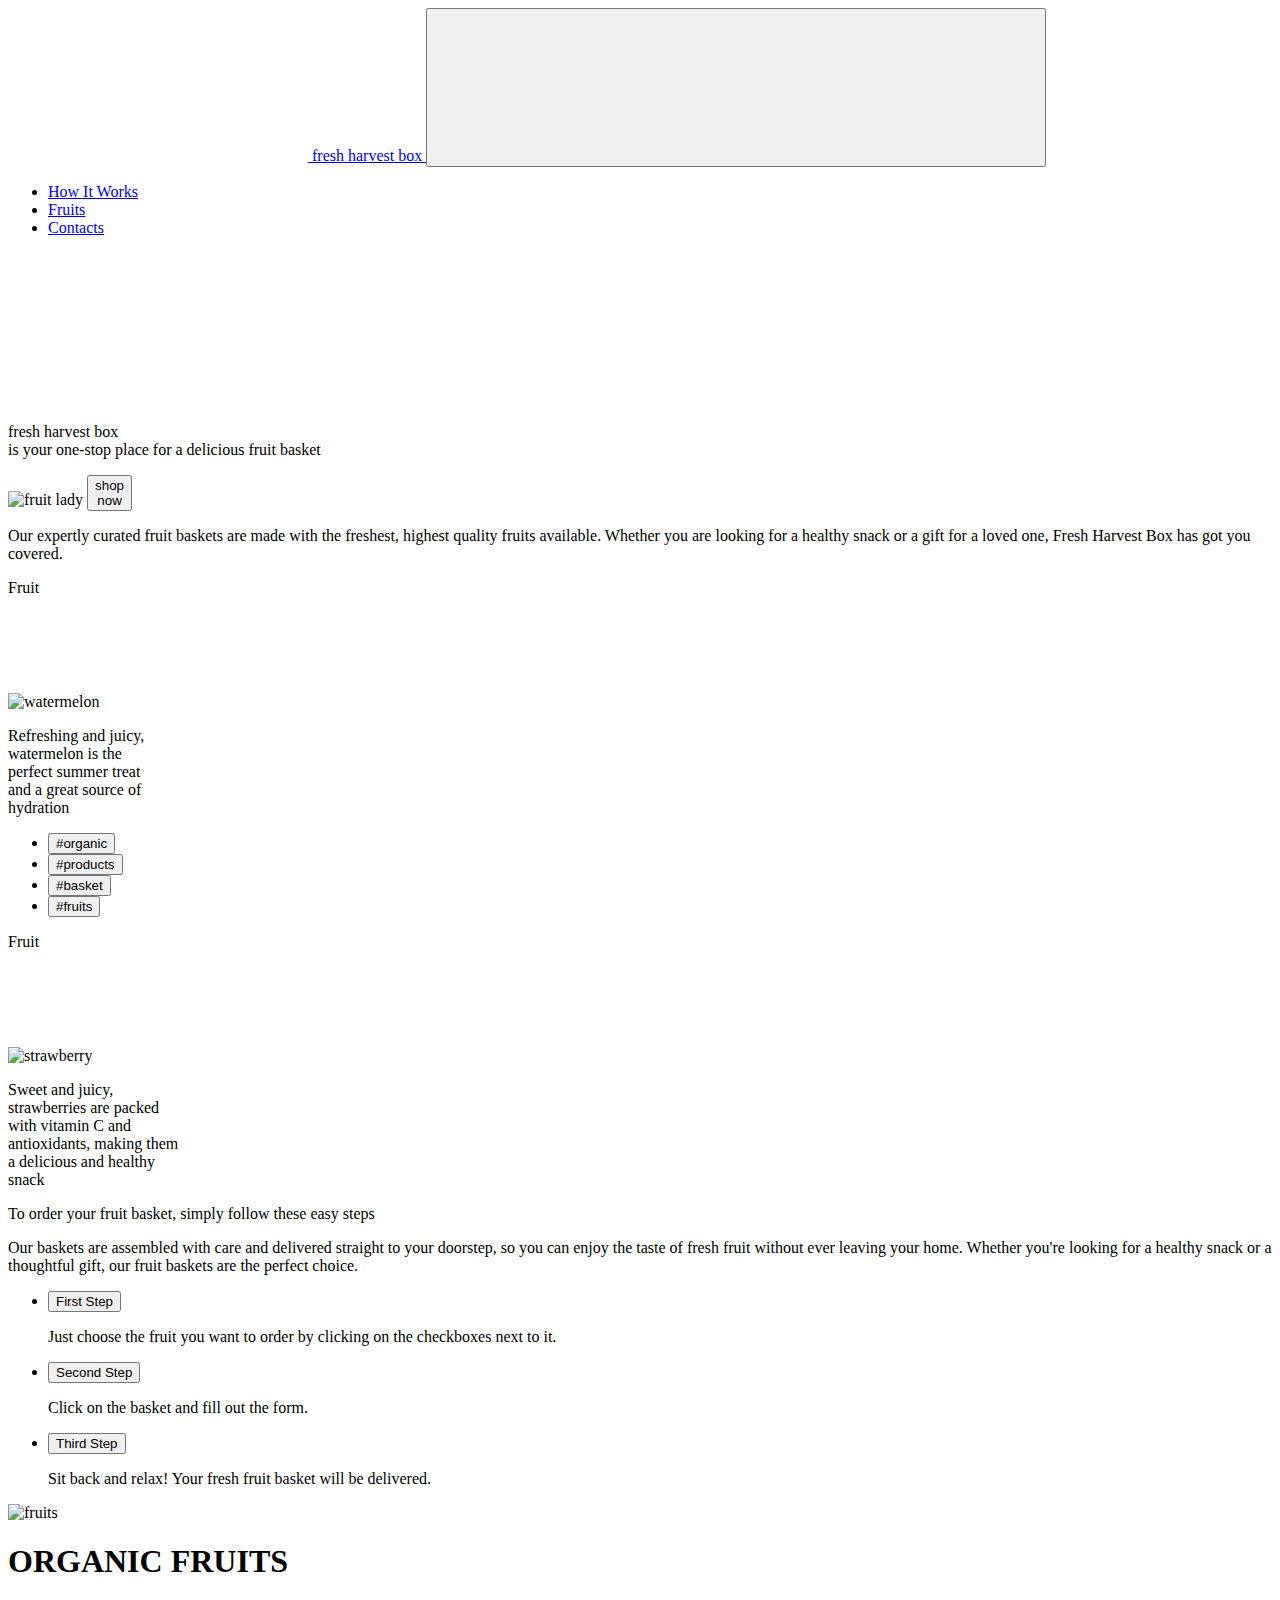
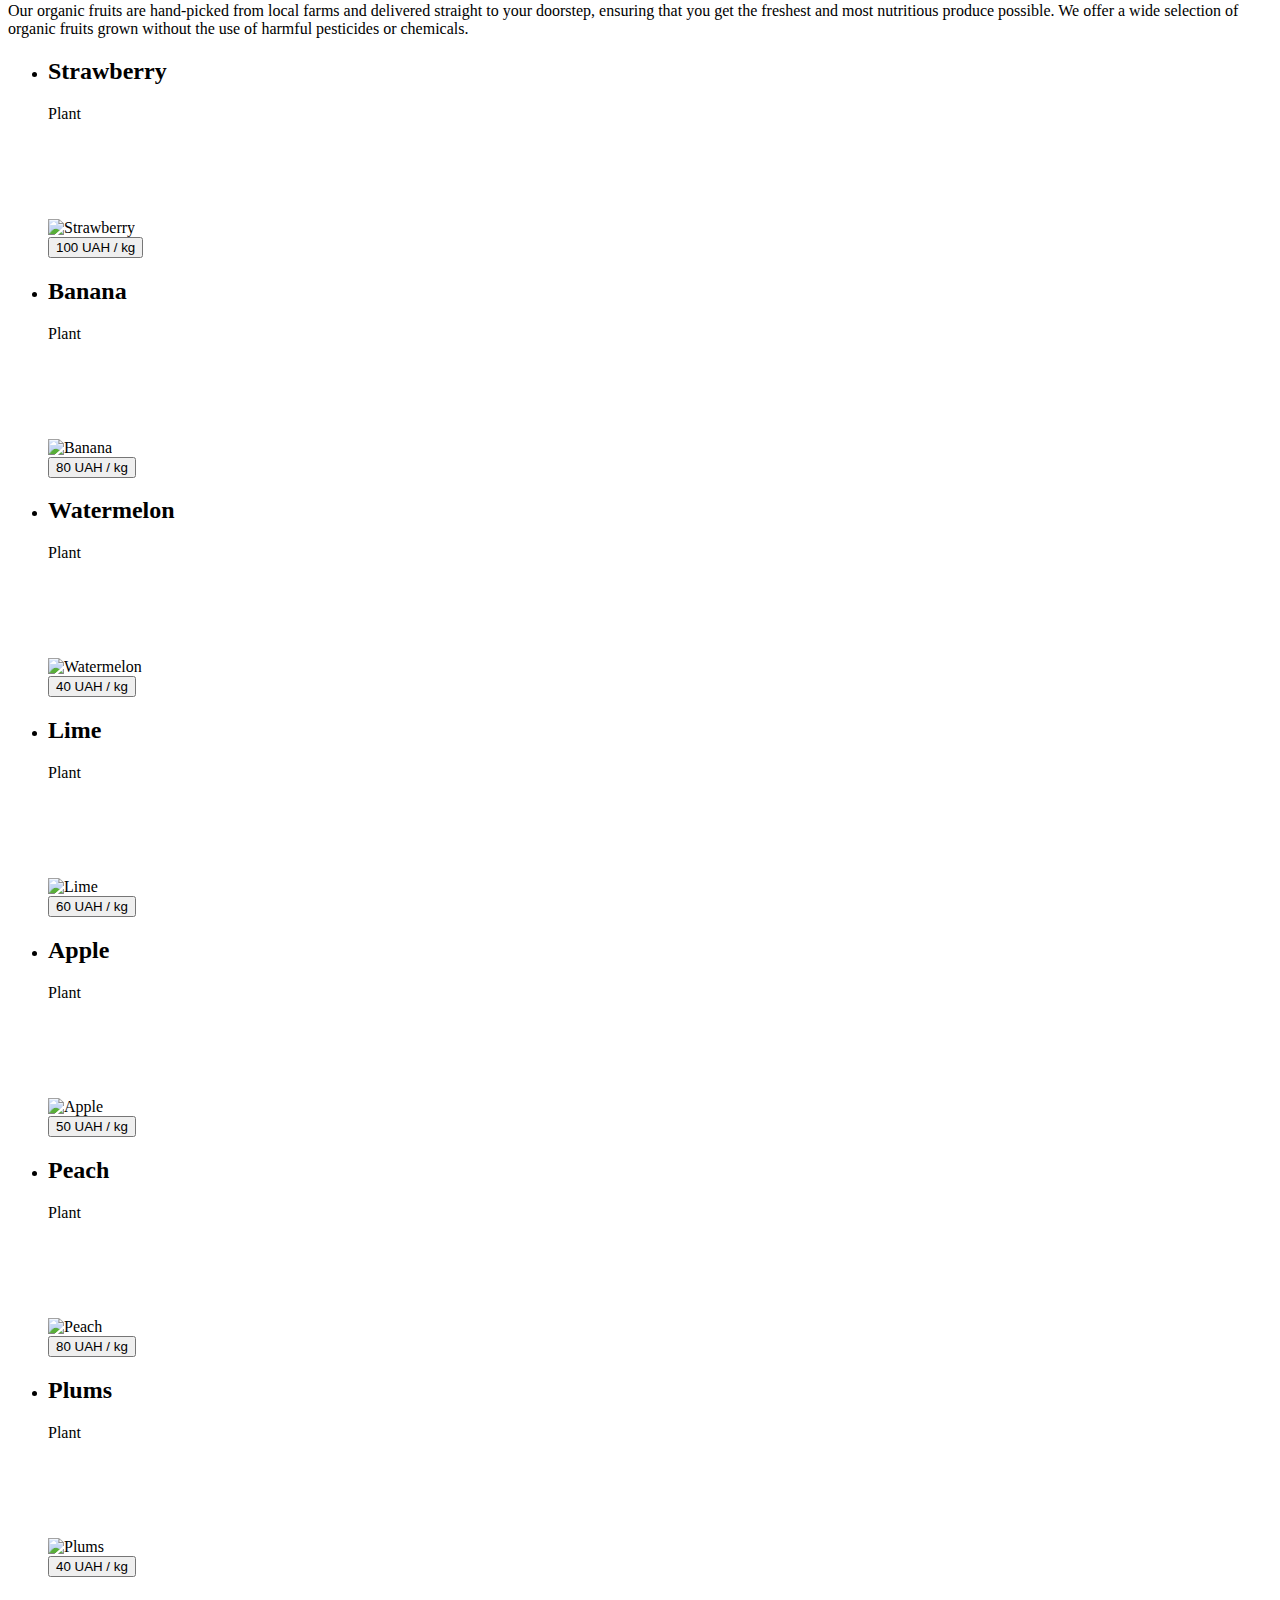
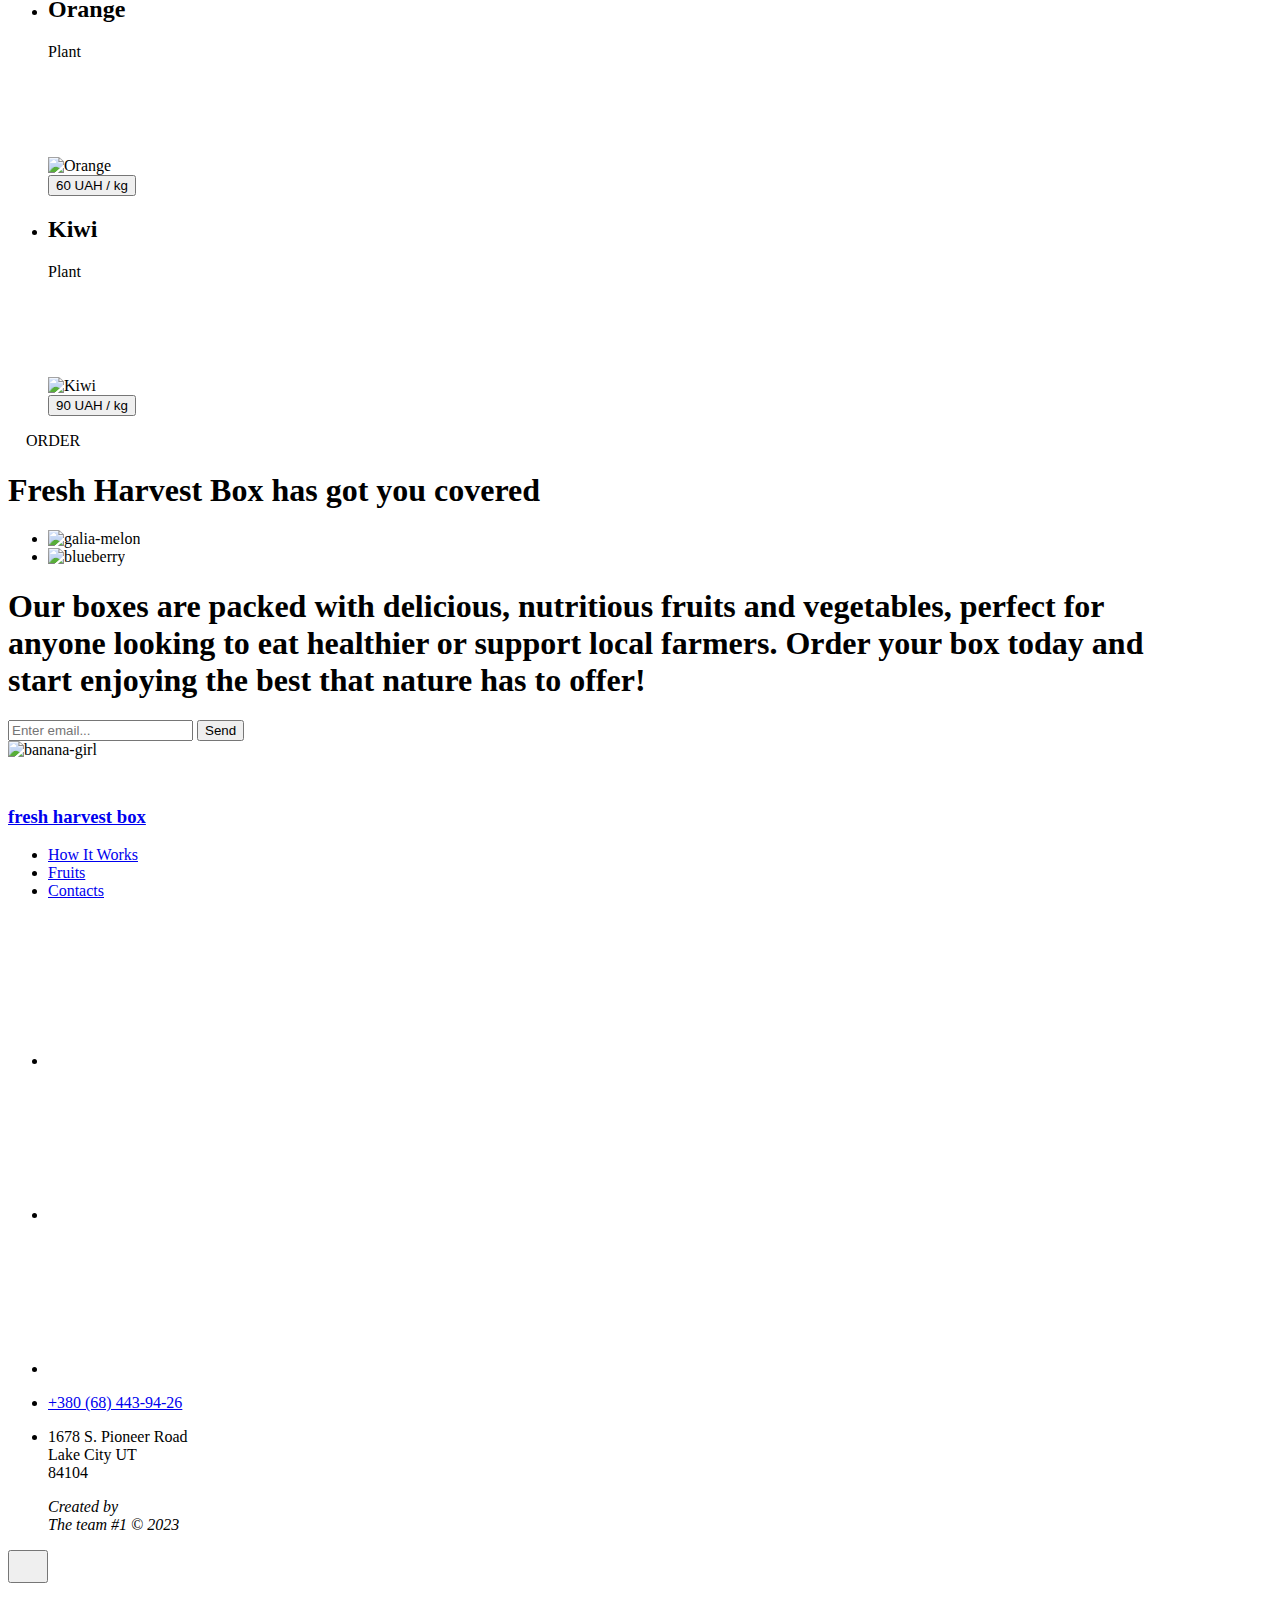
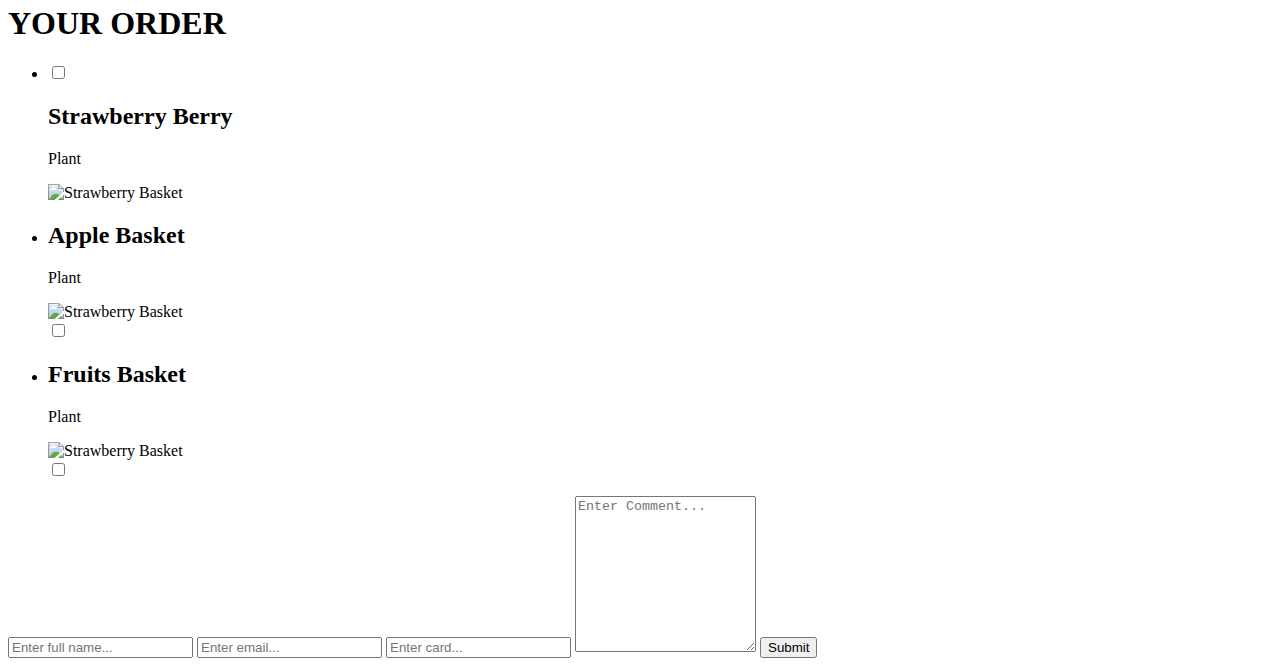
==== index.html @ cf0f79e1 "Deploying to gh-pages from @ crux16/goit-project-team@0f8ec9de1eba976f18173a014e734c2ceb6d3e39 🚀" ====
<!DOCTYPE html><html lang="en"><head><meta charset="utf-8"><meta name="viewport" content="width=device-width, initial-scale=1.0"><link rel="icon shortcut" href="/goit-project-team/icons.7253cf57.png" type="image/x-icon"><title>Harvest Festival</title><link rel="stylesheet" href="/goit-project-team/index.e2b8c45e.css"></head><body> <header class="header"> <div class="container header-container"> <div class="header-logo"> <a href="/goit-project-team/index.html" class="link logo-link"> <svg class="icon logo-icon"> <use href="/goit-project-team/icons.9d46a8ab.svg#icon-blocks"></use> </svg> fresh harvest box </a> <button type="button" class="open-menu toggle-menu"> <svg class="icon icon-close"> <use href="/goit-project-team/icons.9d46a8ab.svg#icon-close"></use> </svg> <svg class="icon icon-fries"> <use href="/goit-project-team/icons.9d46a8ab.svg#icon-fries"></use> </svg> </button> </div> <nav class="menu-box nav-box"> <ul class="list nav-menu"> <li><a href="#how-it-work" class="link pages">How It Works</a></li> <li><a href="#fruits" class="link pages">Fruits</a></li> <li><a href="#Contacts" class="link pages">Contacts</a></li> </ul> <a href="#" target="_blank" rel="noopener noreferrer" class="bag-icon link"> <svg class="icon icon-bag"> <use href="/goit-project-team/icons.9d46a8ab.svg#icon-bag"></use> </svg> </a> </nav> </div> </header> <main class="section-wrapper"> <section class="hero"> <div class="container hero-container"> <div class="hero-section"> <div class="hero-box"> <p class="hero-title"> fresh harvest box<br> is your one-stop place for a delicious fruit basket </p> <div class="hero-image"> <img src="/goit-project-team/hero-lady-mobile.e897889d.jpg" alt="fruit lady"> <button class="hero-shop-now">shop<br>now</button> </div> </div> <div class="hero-left"> <p class="description">Our expertly curated fruit baskets are made with the freshest, highest quality fruits available. Whether you are looking for a healthy snack or a gift for a loved one, Fresh Harvest Box has got you covered.</p> <div class="image-desc"> <p>Fruit</p> <img src="/goit-project-team/tropical-watermelon.946ab2ec.png" alt="watermelon" class="hero-fruit" width="200" height="172"> <svg class="shadow-fruit" width="251" height="94"> <use href="/goit-project-team/icons.9d46a8ab.svg#shadow"></use> </svg> <p class="text-cap"> Refreshing and juicy,<br> watermelon is the <br> perfect summer treat <br> and a great source of <br> hydration </p> </div> </div> <div class="hero-right"> <ul class="hero-list list"> <li><button class="hero-label">#organic</button></li> <li><button class="hero-label">#products</button></li> <li><button class="hero-label">#basket</button></li> <li><button class="hero-label">#fruits</button></li> </ul> <div class="image-desc"> <p>Fruit</p> <img src="/goit-project-team/strawberry-basket.bd5a5092.png" alt="strawberry" class="hero-fruit" width="200" height="172"> <svg class="shadow-fruit" width="251" height="94"> <use href="/goit-project-team/icons.9d46a8ab.svg#shadow"></use> </svg> <p class="text-cap"> Sweet and juicy,<br> strawberries are packed<br> with vitamin C and<br> antioxidants, making them<br> a delicious and healthy<br> snack </p> </div> </div> </div> </div> </section> <section class="section section-easy-steps" id="how-it-work"> <div class="container"> <p class="section-step-title"> To order your fruit basket, simply follow these easy steps </p> <p class="section-step-desc"> Our baskets are assembled with care and delivered straight to your doorstep, so you can enjoy the taste of fresh fruit without ever leaving your home. Whether you're looking for a healthy snack or a thoughtful gift, our fruit baskets are the perfect choice. </p> <div class="section-step-card"> <ul class="list section-step-list"> <li class="section-easy-step-card"> <span><button type="button" class="button-card">First Step</button></span> <p class="card-desc"> Just choose the fruit you want to order by clicking on the checkboxes next to it. </p> </li> <li class="section-easy-step-card"> <span><button type="button" class="button-card">Second Step</button></span> <p class="card-desc">Click on the basket and fill out the form.</p> </li> <li class="section-easy-step-card"> <span><button type="button" class="button-card">Third Step</button></span> <p class="card-desc"> Sit back and relax! Your fresh fruit basket will be delivered. </p> </li> </ul> </div> </div> </section> <section class="section-fruits-gif"> <div class="container"> <div class="fruits-gif"> <img src="/goit-project-team/how-order.bbea6df4.gif" alt="fruits" class="content-gif"> </div> </div> </section> <section class="section-what-we-have" id="fruits"> <div class="container"> <div class="fruit-info"> <h1 class="section-title">ORGANIC FRUITS</h1> <p class="fruit-description"> Our organic fruits are hand-picked from local farms and delivered straight to your doorstep, ensuring that you get the freshest and most nutritious produce possible. We offer a wide selection of organic fruits grown without the use of harmful pesticides or chemicals. </p> </div> <ul class="fruits-project list"> <li class="fruits-card"> <div class="fruit"> <h2 class="fruit-name">Strawberry</h2> <p class="fruit-type">Plant</p> </div> <div class="picture-box"> <img src="/goit-project-team/product-1.b1eecab9.png" alt="Strawberry" width="295" height="251" class="fruits-image"> <svg class="shadow-fruit" width="251" height="94"> <use href="/goit-project-team/icons.9d46a8ab.svg#shadow"></use> </svg> </div> <button class="fruits-button">100 UAH / kg</button> </li> <li class="fruits-card"> <div class="fruit"> <h2 class="fruit-name">Banana</h2> <p class="fruit-type">Plant</p> </div> <div class="picture-box"> <img src="/goit-project-team/product-2.58a73630.png" alt="Banana" width="295" height="251" class="fruits-image"> <svg class="shadow-fruit" width="251" height="94"> <use href="/goit-project-team/icons.9d46a8ab.svg#shadow"></use> </svg> </div> <button class="fruits-button">80 UAH / kg</button> </li> <li class="fruits-card"> <div class="fruit"> <h2 class="fruit-name">Watermelon</h2> <p class="fruit-type">Plant</p> </div> <div class="picture-box"> <img src="/goit-project-team/product-3.7a70a6a5.png" alt="Watermelon" width="295" height="251" class="fruits-image"> <svg class="shadow-fruit" width="251" height="94"> <use href="/goit-project-team/icons.9d46a8ab.svg#shadow"></use> </svg> </div> <button class="fruits-button">40 UAH / kg</button> </li> <li class="fruits-card"> <div class="fruit"> <h2 class="fruit-name">Lime</h2> <p class="fruit-type">Plant</p> </div> <div class="picture-box"> <img src="/goit-project-team/product-4.3000c3a5.png" alt="Lime" width="295" height="251" class="fruits-image"> <svg class="shadow-fruit" width="251" height="94"> <use href="/goit-project-team/icons.9d46a8ab.svg#shadow"></use> </svg> </div> <button class="fruits-button">60 UAH / kg</button> </li> <li class="fruits-card"> <div class="fruit"> <h2 class="fruit-name">Apple</h2> <p class="fruit-type">Plant</p> </div> <div class="picture-box"> <img src="/goit-project-team/product-5.bd023fbf.png" alt="Apple" width="295" height="251" class="fruits-image"> <svg class="shadow-fruit" width="251" height="94"> <use href="/goit-project-team/icons.9d46a8ab.svg#shadow"></use> </svg> </div> <button class="fruits-button">50 UAH / kg</button> </li> <li class="fruits-card"> <div class="fruit"> <h2 class="fruit-name">Peach</h2> <p class="fruit-type">Plant</p> </div> <div class="picture-box"> <img src="/goit-project-team/product-6.fe99159e.png" alt="Peach" width="295" height="251" class="fruits-image"> <svg class="shadow-fruit" width="251" height="94"> <use href="/goit-project-team/icons.9d46a8ab.svg#shadow"></use> </svg> </div> <button class="fruits-button">80 UAH / kg</button> </li> <li class="fruits-card"> <div class="fruit"> <h2 class="fruit-name">Plums</h2> <p class="fruit-type">Plant</p> </div> <div class="picture-box"> <img src="/goit-project-team/product-7.34decfca.png" alt="Plums" width="295" height="251" class="fruits-image"> <svg class="shadow-fruit" width="251" height="94"> <use href="/goit-project-team/icons.9d46a8ab.svg#shadow"></use> </svg> </div> <button class="fruits-button">40 UAH / kg</button> </li> <li class="fruits-card"> <div class="fruit"> <h2 class="fruit-name">Orange</h2> <p class="fruit-type">Plant</p> </div> <div class="picture-box"> <img src="/goit-project-team/product-8.10427cc6.png" alt="Orange" width="295" height="251" class="fruits-image"> <svg class="shadow-fruit" width="251" height="94"> <use href="/goit-project-team/icons.9d46a8ab.svg#shadow"></use> </svg> </div> <button class="fruits-button">60 UAH / kg</button> </li> <li class="fruits-card"> <div class="fruit"> <h2 class="fruit-name">Kiwi</h2> <p class="fruit-type">Plant</p> </div> <div class="picture-box"> <img src="/goit-project-team/product-9.d810b599.png" alt="Kiwi" width="295" height="251" class="fruits-image"> <svg class="shadow-fruit" width="251" height="94"> <use href="/goit-project-team/icons.9d46a8ab.svg#shadow"></use> </svg> </div> <button class="fruits-button">90 UAH / kg</button> </li> </ul> <div class="fruits__order__button"> <div class="fruits__circle__button" data-modal-open=""> <svg class="fruits__arrow__icon" width="14" height="14"> <use href="/goit-project-team/icons.9d46a8ab.svg#icon-arrow"></use> </svg> <span class="order__text">ORDER</span> </div> </div> </div> </section> <section class="container section-subscribe" id="Contacts"> <div class="container-subscribe"> <h1 class="title-subscribe">Fresh Harvest Box has got you covered</h1> <ul class="list section-subscribe-list"> <li class="section-subscribe-item"> <img src="/goit-project-team/fruit1-desktop.3121ca3c.jpg" srcset="/goit-project-team/fruit1-mobile.b0094c7c.png   375w, /goit-project-team/fruit1-tablet.f1bbc742.png   768w, /goit-project-team/fruit1-desktop.3121ca3c.jpg 1280w" alt="galia-melon" width="335px" height="476px" class="melon-image"> </li> <li class="section-subscribe-item"> <img src="/goit-project-team/fruit-2.aaf15c52.jpg" alt="blueberry" width="335px" height="476px" class="blueberry-image"> </li> </ul> </div> <div class="subscribe-container"> <h1 class="subscribe-description"> Our boxes are packed with delicious, nutritious fruits and vegetables, perfect for <br> anyone looking to eat healthier or support local farmers. Order your box today and<br> start enjoying the best that nature has to offer! </h1> <form class="subscribe-form"> <label> <input class="input-email" type="email" name="email" placeholder="Enter email..." required> </label> <button class="btn send" type="submit">Send</button> </form> </div> </section> </main> <footer class="page-footer"> <div class="container footer"> <div class="footer-image"> <div class="image-footer"> <img src="/goit-project-team/banana-girl.00d0d123.png" alt="banana-girl" class="image-overlay" width="250"> </div> <a href="#" class="link logo-link"> <svg class="logo-icon" width="24" height="24"> <use href="/goit-project-team/icons.9d46a8ab.svg#icon-blocks"></use> </svg> <h3>fresh harvest box</h3> </a> </div> <div class="footer-menu"> <ul class="footer-menu-page list"> <li class="footer-menu-item"> <a class="link page" href="#how-it-work" rel="nopener noreferrer">How It Works</a> </li> <li class="footer-menu-item"> <a class="link page" href="#fruits" rel="nopener noreferrer">Fruits</a> </li> <li class="footer-menu-item"> <a class="link page" href="#contacts" rel="nopener noreferrer">Contacts</a> </li> </ul> </div> <div class="footer-social"> <ul class="footer-social-list list"> <li class="icon-item"> <a class="footer-social-link link" href="http://facebook.com" target="_blank" rel="nopener noreferrer"> <svg class="icon social-icon"> <use href="/goit-project-team/icons.9d46a8ab.svg#icon-facebook"></use> </svg> </a> </li> <li class="icon-item"> <a class="footer-social-link link" href="http://facebook.com" target="_blank" rel="nopener noreferrer"> <svg class="icon social-icon"> <use href="/goit-project-team/icons.9d46a8ab.svg#icon-instagram"></use> </svg> </a> </li> <li class="icon-item"> <a class="footer-social-link link" href="http://facebook.com" target="_blank" rel="nopener noreferrer"> <svg class="icon social-icon"> <use href="/goit-project-team/icons.9d46a8ab.svg#icon-youtube"></use> </svg> </a> </li> </ul> <ul class="footer-contacts list"> <li class="footer-phone"> <a class="footer-contact link" href="tel:+380684439426">+380 (68) 443-94-26</a> </li> <li class="footer-address"> <p> 1678 S. Pioneer Road <br> Lake City UT<br> 84104 </p> <address> Created by <br> The team #1 &copy; 2023 </address> </li> </ul> </div> </div> </footer>  <div class="backdrop is-hidden" data-modal=""> <div class="modal"> <button type="button" class="modal-close" data-modal-close=""> <svg class="modal-close-icon" width="24" height="24"> <use href="/goit-project-team/icons.9d46a8ab.svg#modal-close-btn-icon"></use> </svg> </button> <h1 class="modal-form-title">YOUR ORDER</h1> <div class="selected__fruits_order"> <ul class="order__cart"> <li class="list order__fruits"> <div class="fruits__checkmark"> <input type="checkbox" class="checkbox-form"> </div> <div class="fruit-holder"> <h2 class="fruit-name-order">Strawberry Berry</h2> <p class="fruit-type-order">Plant</p> </div> <div class="picture-order-box"> <img src="/goit-project-team/product-cart-1.b9cbbeaf.png" alt="Strawberry Basket" width="107" height="95" class="fruits-basket"> </div> </li> <li class="list order__fruits"> <div class="fruit-holder"> <h2 class="fruit-name-order">Apple Basket</h2> <p class="fruit-type-order">Plant</p> </div> <div class="picture-order-box"> <img src="/goit-project-team/product-cart-2.a663d141.png" alt="Strawberry Basket" width="107" height="95" class="fruits-basket"> </div> <div class="fruits__checkmark"> <input type="checkbox" class="checkbox-form"> </div> </li> <li class="list order__fruits"> <div class="fruit-holder"> <h2 class="fruit-name-order">Fruits Basket</h2> <p class="fruit-type-order">Plant</p> </div> <div class="picture-order-box"> <img src="/goit-project-team/product-cart-3.d7a9335b.png" alt="Strawberry Basket" width="107" height="95" class="fruits-basket"> </div> <div class="fruits__checkmark"> <input type="checkbox" class="checkbox-form"> </div> </li> </ul> </div>  <form class="form"> <label class="form-field">  <input type="text" class="form-input" placeholder="Enter full name..." required> </label> <label class="form-field">  <input type="email" class="form-input" placeholder="Enter email..." required> </label> <label class="form-field"> <input class="form-input" placeholder="Enter card..." required> </label> <label class="form-field">  <textarea class="text-area" name="comments" rows="10" placeholder="Enter Comment..."></textarea> </label> <button type="submit" class="form-modal-button">Submit</button> </form> </div> </div> <script src="/goit-project-team/index.3cf6e90a.js"></script> </body></html>
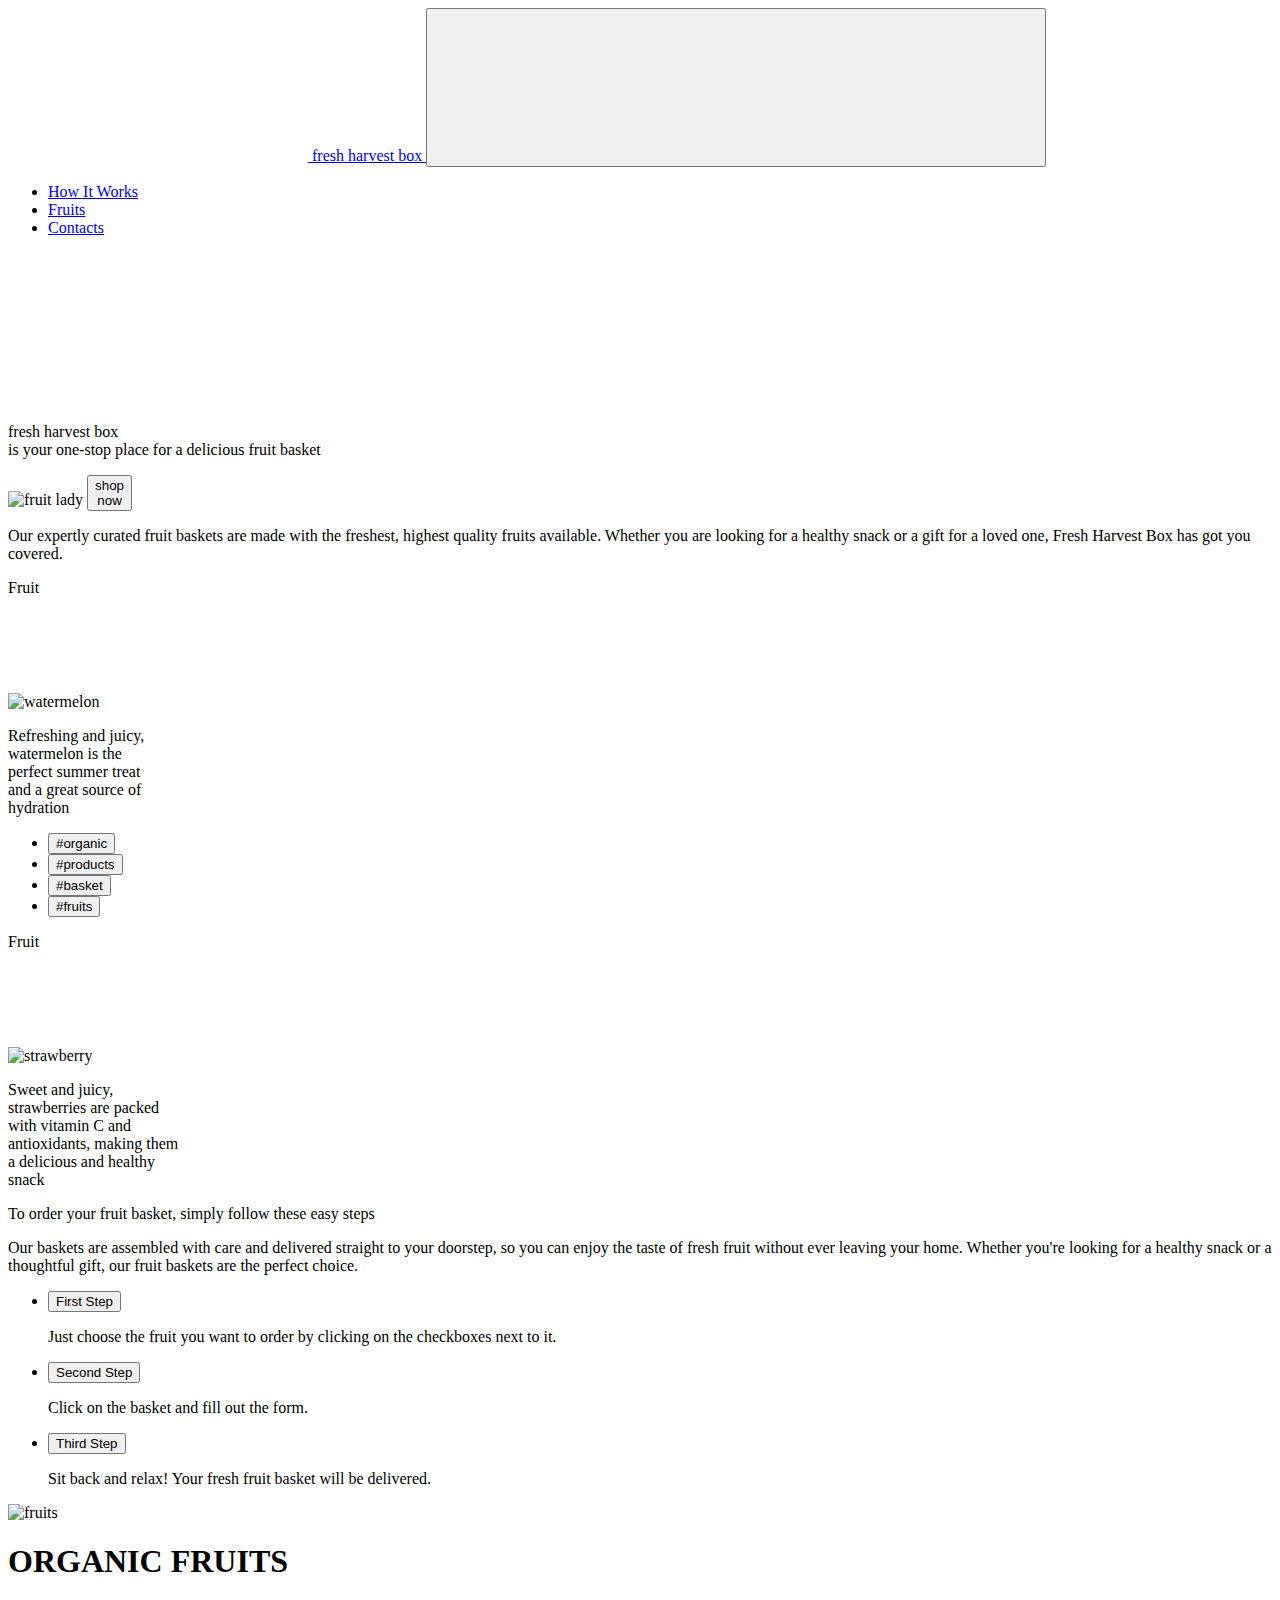
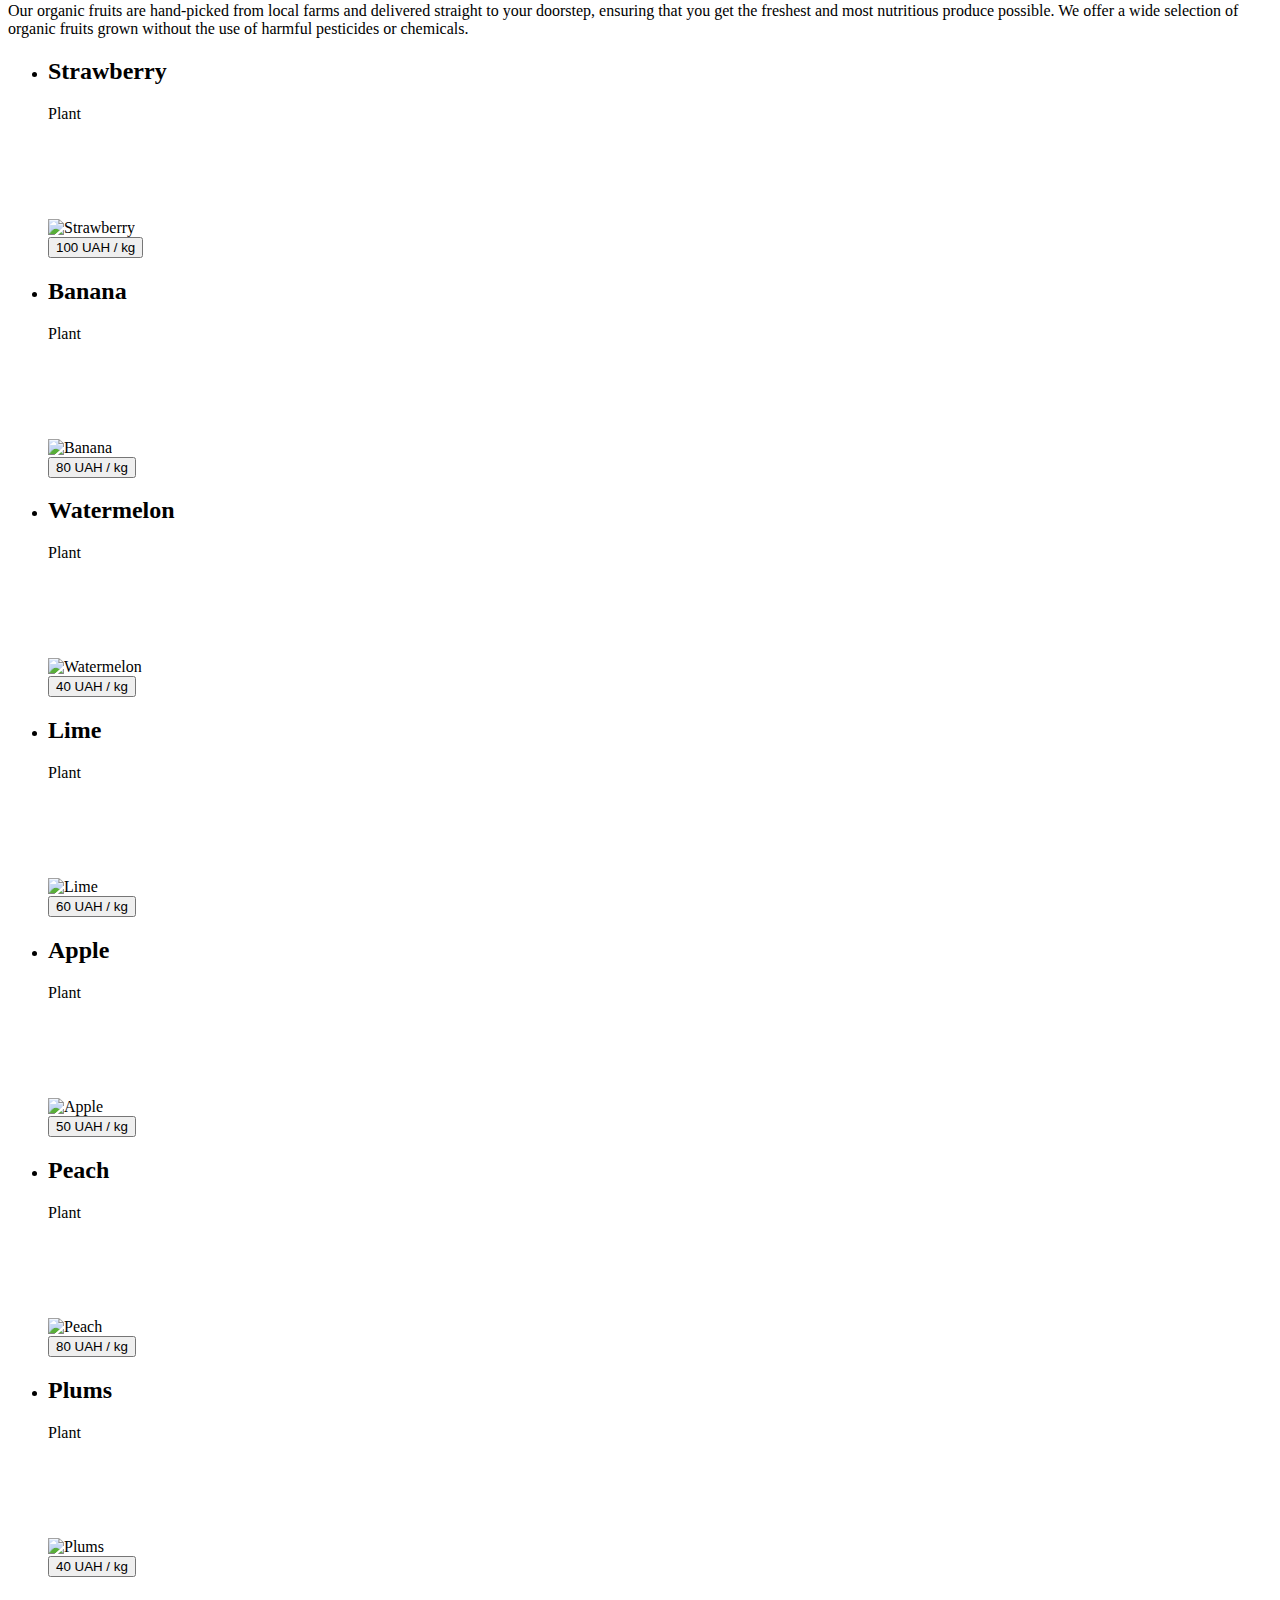
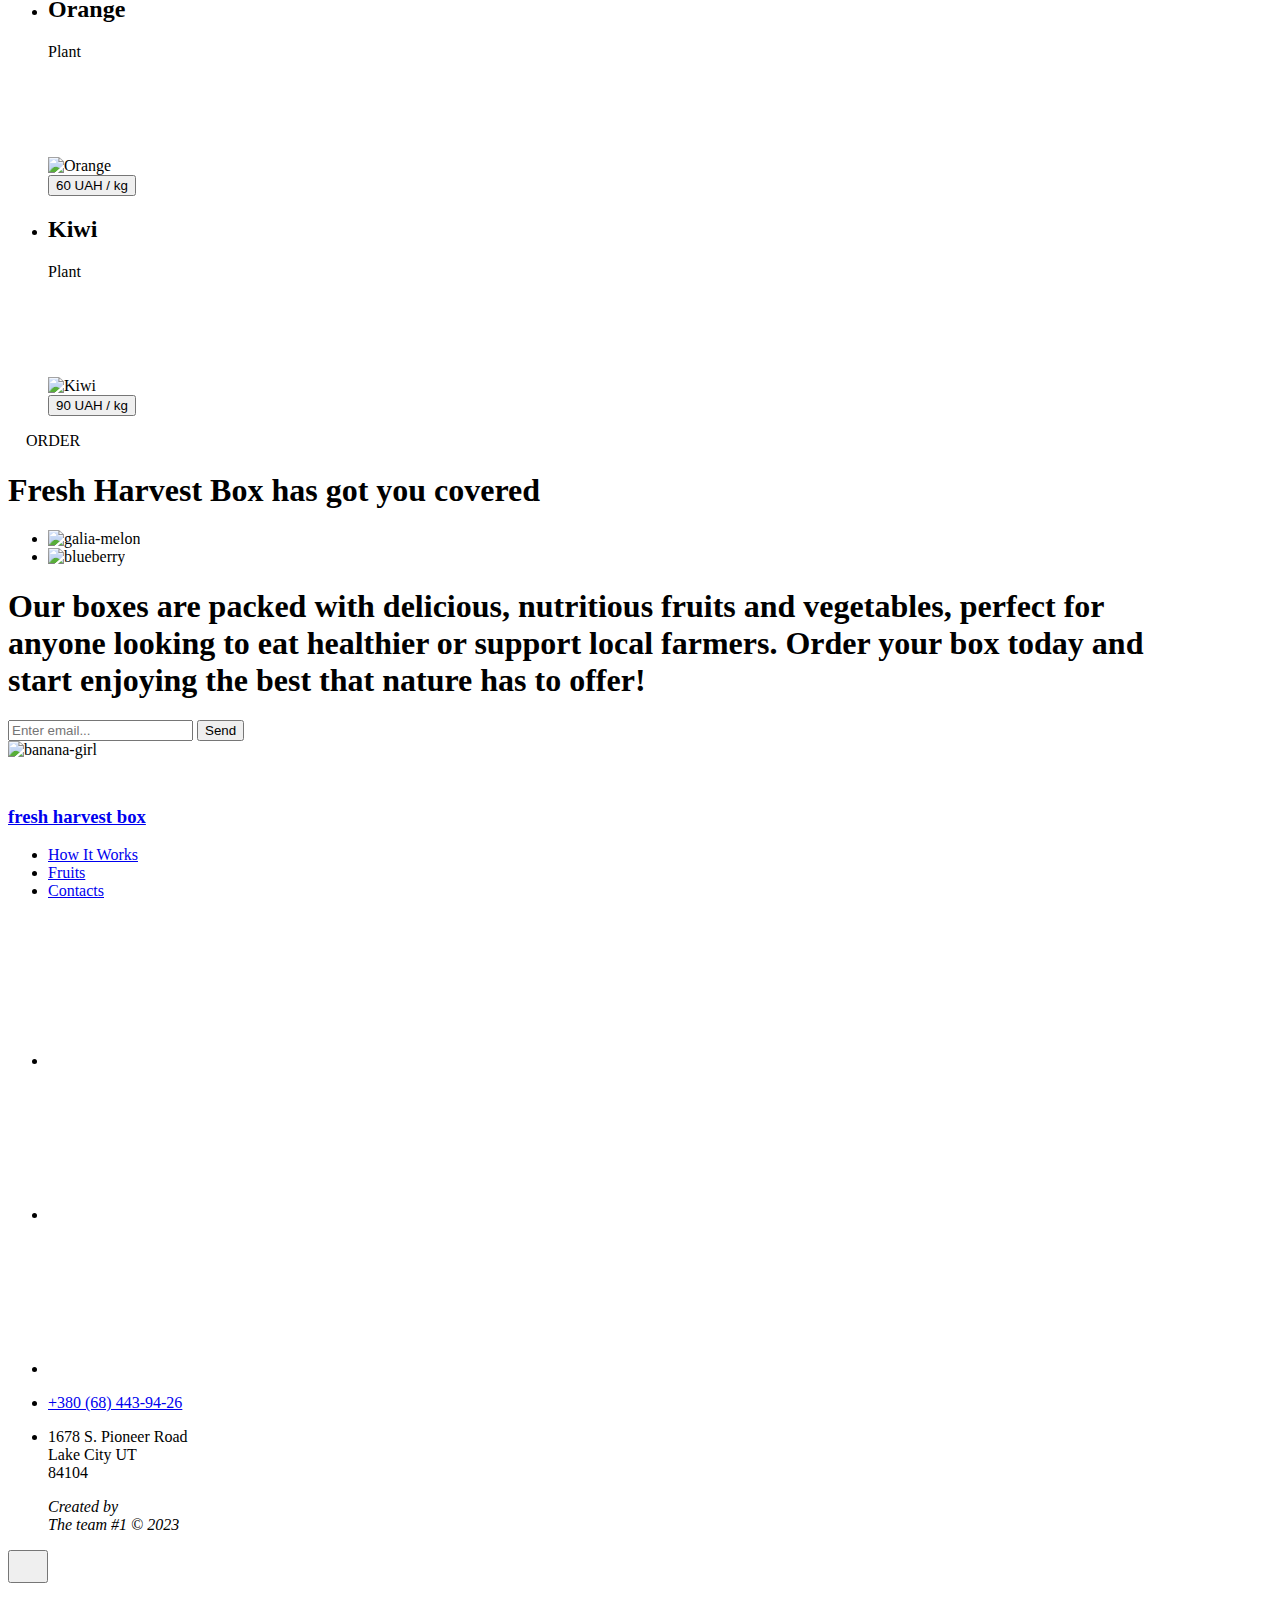
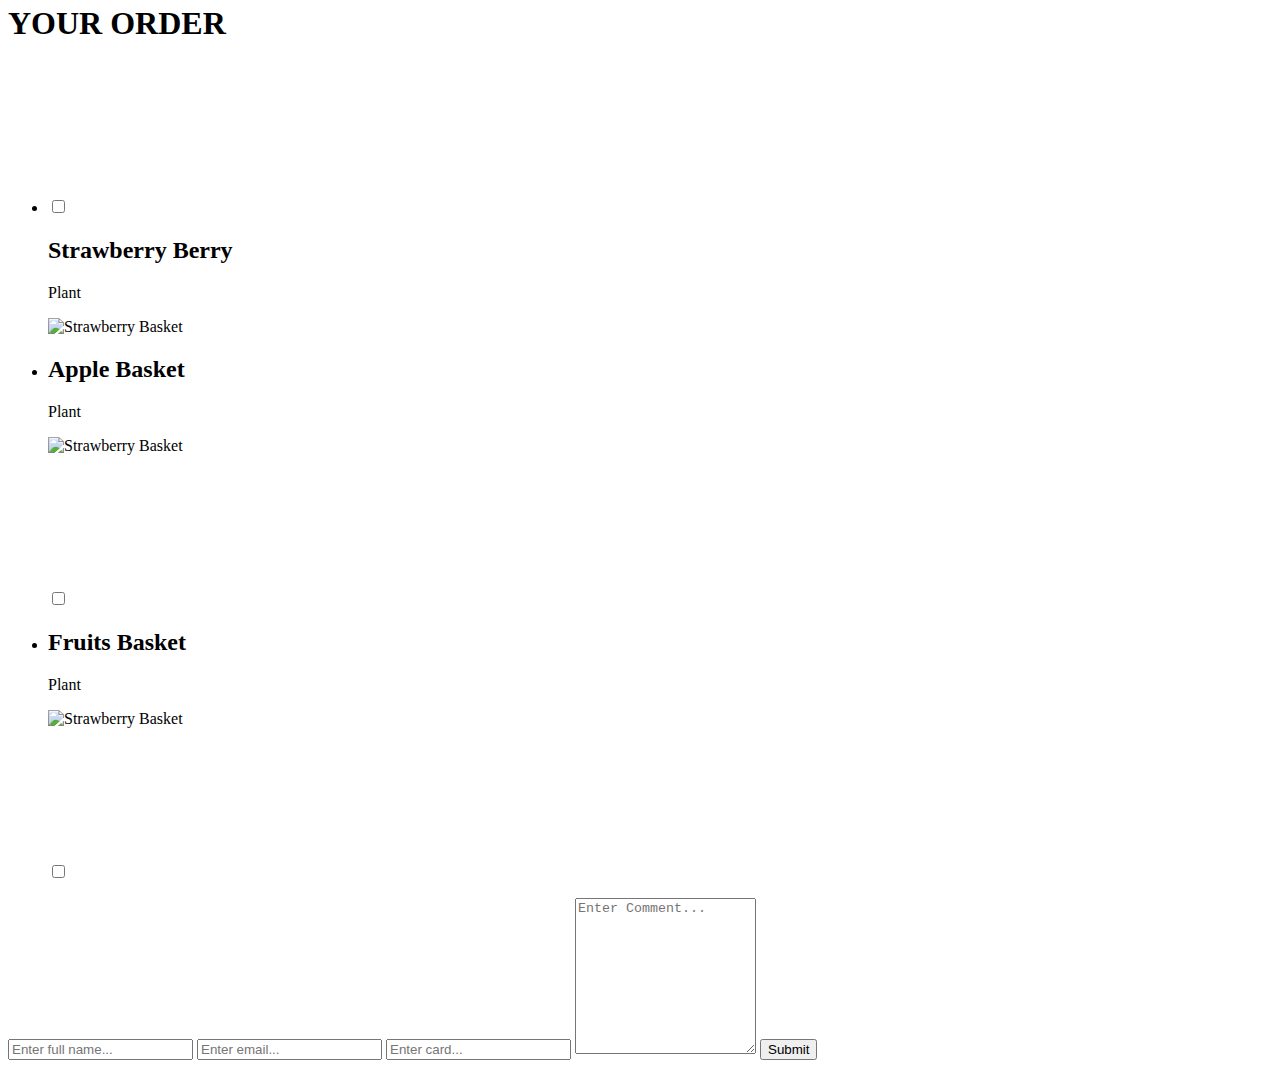
==== commit a45a82da: "Deploying to gh-pages from @ crux16/goit-project-team@198489d004579eec2e73503a741c450e0af0a15f 🚀" ====
--- a/index.html
+++ b/index.html
@@ -1 +1 @@
-<!DOCTYPE html><html lang="en"><head><meta charset="utf-8"><meta name="viewport" content="width=device-width, initial-scale=1.0"><link rel="icon shortcut" href="/goit-project-team/icons.7253cf57.png" type="image/x-icon"><title>Harvest Festival</title><link rel="stylesheet" href="/goit-project-team/index.e2b8c45e.css"></head><body> <header class="header"> <div class="container header-container"> <div class="header-logo"> <a href="/goit-project-team/index.html" class="link logo-link"> <svg class="icon logo-icon"> <use href="/goit-project-team/icons.9d46a8ab.svg#icon-blocks"></use> </svg> fresh harvest box </a> <button type="button" class="open-menu toggle-menu"> <svg class="icon icon-close"> <use href="/goit-project-team/icons.9d46a8ab.svg#icon-close"></use> </svg> <svg class="icon icon-fries"> <use href="/goit-project-team/icons.9d46a8ab.svg#icon-fries"></use> </svg> </button> </div> <nav class="menu-box nav-box"> <ul class="list nav-menu"> <li><a href="#how-it-work" class="link pages">How It Works</a></li> <li><a href="#fruits" class="link pages">Fruits</a></li> <li><a href="#Contacts" class="link pages">Contacts</a></li> </ul> <a href="#" target="_blank" rel="noopener noreferrer" class="bag-icon link"> <svg class="icon icon-bag"> <use href="/goit-project-team/icons.9d46a8ab.svg#icon-bag"></use> </svg> </a> </nav> </div> </header> <main class="section-wrapper"> <section class="hero"> <div class="container hero-container"> <div class="hero-section"> <div class="hero-box"> <p class="hero-title"> fresh harvest box<br> is your one-stop place for a delicious fruit basket </p> <div class="hero-image"> <img src="/goit-project-team/hero-lady-mobile.e897889d.jpg" alt="fruit lady"> <button class="hero-shop-now">shop<br>now</button> </div> </div> <div class="hero-left"> <p class="description">Our expertly curated fruit baskets are made with the freshest, highest quality fruits available. Whether you are looking for a healthy snack or a gift for a loved one, Fresh Harvest Box has got you covered.</p> <div class="image-desc"> <p>Fruit</p> <img src="/goit-project-team/tropical-watermelon.946ab2ec.png" alt="watermelon" class="hero-fruit" width="200" height="172"> <svg class="shadow-fruit" width="251" height="94"> <use href="/goit-project-team/icons.9d46a8ab.svg#shadow"></use> </svg> <p class="text-cap"> Refreshing and juicy,<br> watermelon is the <br> perfect summer treat <br> and a great source of <br> hydration </p> </div> </div> <div class="hero-right"> <ul class="hero-list list"> <li><button class="hero-label">#organic</button></li> <li><button class="hero-label">#products</button></li> <li><button class="hero-label">#basket</button></li> <li><button class="hero-label">#fruits</button></li> </ul> <div class="image-desc"> <p>Fruit</p> <img src="/goit-project-team/strawberry-basket.bd5a5092.png" alt="strawberry" class="hero-fruit" width="200" height="172"> <svg class="shadow-fruit" width="251" height="94"> <use href="/goit-project-team/icons.9d46a8ab.svg#shadow"></use> </svg> <p class="text-cap"> Sweet and juicy,<br> strawberries are packed<br> with vitamin C and<br> antioxidants, making them<br> a delicious and healthy<br> snack </p> </div> </div> </div> </div> </section> <section class="section section-easy-steps" id="how-it-work"> <div class="container"> <p class="section-step-title"> To order your fruit basket, simply follow these easy steps </p> <p class="section-step-desc"> Our baskets are assembled with care and delivered straight to your doorstep, so you can enjoy the taste of fresh fruit without ever leaving your home. Whether you're looking for a healthy snack or a thoughtful gift, our fruit baskets are the perfect choice. </p> <div class="section-step-card"> <ul class="list section-step-list"> <li class="section-easy-step-card"> <span><button type="button" class="button-card">First Step</button></span> <p class="card-desc"> Just choose the fruit you want to order by clicking on the checkboxes next to it. </p> </li> <li class="section-easy-step-card"> <span><button type="button" class="button-card">Second Step</button></span> <p class="card-desc">Click on the basket and fill out the form.</p> </li> <li class="section-easy-step-card"> <span><button type="button" class="button-card">Third Step</button></span> <p class="card-desc"> Sit back and relax! Your fresh fruit basket will be delivered. </p> </li> </ul> </div> </div> </section> <section class="section-fruits-gif"> <div class="container"> <div class="fruits-gif"> <img src="/goit-project-team/how-order.bbea6df4.gif" alt="fruits" class="content-gif"> </div> </div> </section> <section class="section-what-we-have" id="fruits"> <div class="container"> <div class="fruit-info"> <h1 class="section-title">ORGANIC FRUITS</h1> <p class="fruit-description"> Our organic fruits are hand-picked from local farms and delivered straight to your doorstep, ensuring that you get the freshest and most nutritious produce possible. We offer a wide selection of organic fruits grown without the use of harmful pesticides or chemicals. </p> </div> <ul class="fruits-project list"> <li class="fruits-card"> <div class="fruit"> <h2 class="fruit-name">Strawberry</h2> <p class="fruit-type">Plant</p> </div> <div class="picture-box"> <img src="/goit-project-team/product-1.b1eecab9.png" alt="Strawberry" width="295" height="251" class="fruits-image"> <svg class="shadow-fruit" width="251" height="94"> <use href="/goit-project-team/icons.9d46a8ab.svg#shadow"></use> </svg> </div> <button class="fruits-button">100 UAH / kg</button> </li> <li class="fruits-card"> <div class="fruit"> <h2 class="fruit-name">Banana</h2> <p class="fruit-type">Plant</p> </div> <div class="picture-box"> <img src="/goit-project-team/product-2.58a73630.png" alt="Banana" width="295" height="251" class="fruits-image"> <svg class="shadow-fruit" width="251" height="94"> <use href="/goit-project-team/icons.9d46a8ab.svg#shadow"></use> </svg> </div> <button class="fruits-button">80 UAH / kg</button> </li> <li class="fruits-card"> <div class="fruit"> <h2 class="fruit-name">Watermelon</h2> <p class="fruit-type">Plant</p> </div> <div class="picture-box"> <img src="/goit-project-team/product-3.7a70a6a5.png" alt="Watermelon" width="295" height="251" class="fruits-image"> <svg class="shadow-fruit" width="251" height="94"> <use href="/goit-project-team/icons.9d46a8ab.svg#shadow"></use> </svg> </div> <button class="fruits-button">40 UAH / kg</button> </li> <li class="fruits-card"> <div class="fruit"> <h2 class="fruit-name">Lime</h2> <p class="fruit-type">Plant</p> </div> <div class="picture-box"> <img src="/goit-project-team/product-4.3000c3a5.png" alt="Lime" width="295" height="251" class="fruits-image"> <svg class="shadow-fruit" width="251" height="94"> <use href="/goit-project-team/icons.9d46a8ab.svg#shadow"></use> </svg> </div> <button class="fruits-button">60 UAH / kg</button> </li> <li class="fruits-card"> <div class="fruit"> <h2 class="fruit-name">Apple</h2> <p class="fruit-type">Plant</p> </div> <div class="picture-box"> <img src="/goit-project-team/product-5.bd023fbf.png" alt="Apple" width="295" height="251" class="fruits-image"> <svg class="shadow-fruit" width="251" height="94"> <use href="/goit-project-team/icons.9d46a8ab.svg#shadow"></use> </svg> </div> <button class="fruits-button">50 UAH / kg</button> </li> <li class="fruits-card"> <div class="fruit"> <h2 class="fruit-name">Peach</h2> <p class="fruit-type">Plant</p> </div> <div class="picture-box"> <img src="/goit-project-team/product-6.fe99159e.png" alt="Peach" width="295" height="251" class="fruits-image"> <svg class="shadow-fruit" width="251" height="94"> <use href="/goit-project-team/icons.9d46a8ab.svg#shadow"></use> </svg> </div> <button class="fruits-button">80 UAH / kg</button> </li> <li class="fruits-card"> <div class="fruit"> <h2 class="fruit-name">Plums</h2> <p class="fruit-type">Plant</p> </div> <div class="picture-box"> <img src="/goit-project-team/product-7.34decfca.png" alt="Plums" width="295" height="251" class="fruits-image"> <svg class="shadow-fruit" width="251" height="94"> <use href="/goit-project-team/icons.9d46a8ab.svg#shadow"></use> </svg> </div> <button class="fruits-button">40 UAH / kg</button> </li> <li class="fruits-card"> <div class="fruit"> <h2 class="fruit-name">Orange</h2> <p class="fruit-type">Plant</p> </div> <div class="picture-box"> <img src="/goit-project-team/product-8.10427cc6.png" alt="Orange" width="295" height="251" class="fruits-image"> <svg class="shadow-fruit" width="251" height="94"> <use href="/goit-project-team/icons.9d46a8ab.svg#shadow"></use> </svg> </div> <button class="fruits-button">60 UAH / kg</button> </li> <li class="fruits-card"> <div class="fruit"> <h2 class="fruit-name">Kiwi</h2> <p class="fruit-type">Plant</p> </div> <div class="picture-box"> <img src="/goit-project-team/product-9.d810b599.png" alt="Kiwi" width="295" height="251" class="fruits-image"> <svg class="shadow-fruit" width="251" height="94"> <use href="/goit-project-team/icons.9d46a8ab.svg#shadow"></use> </svg> </div> <button class="fruits-button">90 UAH / kg</button> </li> </ul> <div class="fruits__order__button"> <div class="fruits__circle__button" data-modal-open=""> <svg class="fruits__arrow__icon" width="14" height="14"> <use href="/goit-project-team/icons.9d46a8ab.svg#icon-arrow"></use> </svg> <span class="order__text">ORDER</span> </div> </div> </div> </section> <section class="container section-subscribe" id="Contacts"> <div class="container-subscribe"> <h1 class="title-subscribe">Fresh Harvest Box has got you covered</h1> <ul class="list section-subscribe-list"> <li class="section-subscribe-item"> <img src="/goit-project-team/fruit1-desktop.3121ca3c.jpg" srcset="/goit-project-team/fruit1-mobile.b0094c7c.png   375w, /goit-project-team/fruit1-tablet.f1bbc742.png   768w, /goit-project-team/fruit1-desktop.3121ca3c.jpg 1280w" alt="galia-melon" width="335px" height="476px" class="melon-image"> </li> <li class="section-subscribe-item"> <img src="/goit-project-team/fruit-2.aaf15c52.jpg" alt="blueberry" width="335px" height="476px" class="blueberry-image"> </li> </ul> </div> <div class="subscribe-container"> <h1 class="subscribe-description"> Our boxes are packed with delicious, nutritious fruits and vegetables, perfect for <br> anyone looking to eat healthier or support local farmers. Order your box today and<br> start enjoying the best that nature has to offer! </h1> <form class="subscribe-form"> <label> <input class="input-email" type="email" name="email" placeholder="Enter email..." required> </label> <button class="btn send" type="submit">Send</button> </form> </div> </section> </main> <footer class="page-footer"> <div class="container footer"> <div class="footer-image"> <div class="image-footer"> <img src="/goit-project-team/banana-girl.00d0d123.png" alt="banana-girl" class="image-overlay" width="250"> </div> <a href="#" class="link logo-link"> <svg class="logo-icon" width="24" height="24"> <use href="/goit-project-team/icons.9d46a8ab.svg#icon-blocks"></use> </svg> <h3>fresh harvest box</h3> </a> </div> <div class="footer-menu"> <ul class="footer-menu-page list"> <li class="footer-menu-item"> <a class="link page" href="#how-it-work" rel="nopener noreferrer">How It Works</a> </li> <li class="footer-menu-item"> <a class="link page" href="#fruits" rel="nopener noreferrer">Fruits</a> </li> <li class="footer-menu-item"> <a class="link page" href="#contacts" rel="nopener noreferrer">Contacts</a> </li> </ul> </div> <div class="footer-social"> <ul class="footer-social-list list"> <li class="icon-item"> <a class="footer-social-link link" href="http://facebook.com" target="_blank" rel="nopener noreferrer"> <svg class="icon social-icon"> <use href="/goit-project-team/icons.9d46a8ab.svg#icon-facebook"></use> </svg> </a> </li> <li class="icon-item"> <a class="footer-social-link link" href="http://facebook.com" target="_blank" rel="nopener noreferrer"> <svg class="icon social-icon"> <use href="/goit-project-team/icons.9d46a8ab.svg#icon-instagram"></use> </svg> </a> </li> <li class="icon-item"> <a class="footer-social-link link" href="http://facebook.com" target="_blank" rel="nopener noreferrer"> <svg class="icon social-icon"> <use href="/goit-project-team/icons.9d46a8ab.svg#icon-youtube"></use> </svg> </a> </li> </ul> <ul class="footer-contacts list"> <li class="footer-phone"> <a class="footer-contact link" href="tel:+380684439426">+380 (68) 443-94-26</a> </li> <li class="footer-address"> <p> 1678 S. Pioneer Road <br> Lake City UT<br> 84104 </p> <address> Created by <br> The team #1 &copy; 2023 </address> </li> </ul> </div> </div> </footer>  <div class="backdrop is-hidden" data-modal=""> <div class="modal"> <button type="button" class="modal-close" data-modal-close=""> <svg class="modal-close-icon" width="24" height="24"> <use href="/goit-project-team/icons.9d46a8ab.svg#modal-close-btn-icon"></use> </svg> </button> <h1 class="modal-form-title">YOUR ORDER</h1> <div class="selected__fruits_order"> <ul class="order__cart"> <li class="list order__fruits"> <div class="fruits__checkmark"> <input type="checkbox" class="checkbox-form"> </div> <div class="fruit-holder"> <h2 class="fruit-name-order">Strawberry Berry</h2> <p class="fruit-type-order">Plant</p> </div> <div class="picture-order-box"> <img src="/goit-project-team/product-cart-1.b9cbbeaf.png" alt="Strawberry Basket" width="107" height="95" class="fruits-basket"> </div> </li> <li class="list order__fruits"> <div class="fruit-holder"> <h2 class="fruit-name-order">Apple Basket</h2> <p class="fruit-type-order">Plant</p> </div> <div class="picture-order-box"> <img src="/goit-project-team/product-cart-2.a663d141.png" alt="Strawberry Basket" width="107" height="95" class="fruits-basket"> </div> <div class="fruits__checkmark"> <input type="checkbox" class="checkbox-form"> </div> </li> <li class="list order__fruits"> <div class="fruit-holder"> <h2 class="fruit-name-order">Fruits Basket</h2> <p class="fruit-type-order">Plant</p> </div> <div class="picture-order-box"> <img src="/goit-project-team/product-cart-3.d7a9335b.png" alt="Strawberry Basket" width="107" height="95" class="fruits-basket"> </div> <div class="fruits__checkmark"> <input type="checkbox" class="checkbox-form"> </div> </li> </ul> </div>  <form class="form"> <label class="form-field">  <input type="text" class="form-input" placeholder="Enter full name..." required> </label> <label class="form-field">  <input type="email" class="form-input" placeholder="Enter email..." required> </label> <label class="form-field"> <input class="form-input" placeholder="Enter card..." required> </label> <label class="form-field">  <textarea class="text-area" name="comments" rows="10" placeholder="Enter Comment..."></textarea> </label> <button type="submit" class="form-modal-button">Submit</button> </form> </div> </div> <script src="/goit-project-team/index.3cf6e90a.js"></script> </body></html>+<!DOCTYPE html><html lang="en"><head><meta charset="utf-8"><meta name="viewport" content="width=device-width, initial-scale=1.0"><link rel="icon shortcut" href="/goit-project-team/icons.7253cf57.png" type="image/x-icon"><title>Harvest Festival</title><link rel="stylesheet" href="/goit-project-team/index.698c9f7f.css"></head><body> <header class="header"> <div class="container header-container"> <div class="header-logo"> <a href="/goit-project-team/index.html" class="link logo-link"> <svg class="icon logo-icon"> <use href="/goit-project-team/icons.9e455a71.svg#icon-blocks"></use> </svg> fresh harvest box </a> <button type="button" class="open-menu toggle-menu"> <svg class="icon icon-close"> <use href="/goit-project-team/icons.9e455a71.svg#icon-close"></use> </svg> <svg class="icon icon-fries"> <use href="/goit-project-team/icons.9e455a71.svg#icon-fries"></use> </svg> </button> </div> <nav class="menu-box nav-box"> <ul class="list nav-menu"> <li><a href="#how-it-work" class="link pages">How It Works</a></li> <li><a href="#fruits" class="link pages">Fruits</a></li> <li><a href="#Contacts" class="link pages">Contacts</a></li> </ul> <a href="#" target="_blank" rel="noopener noreferrer" class="bag-icon link"> <svg class="icon icon-bag"> <use href="/goit-project-team/icons.9e455a71.svg#icon-bag"></use> </svg> </a> </nav> </div> </header> <main class="section-wrapper"> <section class="hero"> <div class="container hero-container"> <div class="hero-section"> <div class="hero-box"> <p class="hero-title"> fresh harvest box<br> is your one-stop place for a delicious fruit basket </p> <div class="hero-image"> <img src="/goit-project-team/hero-lady-mobile.e897889d.jpg" alt="fruit lady"> <button class="hero-shop-now">shop<br>now</button> </div> </div> <div class="hero-left"> <p class="description">Our expertly curated fruit baskets are made with the freshest, highest quality fruits available. Whether you are looking for a healthy snack or a gift for a loved one, Fresh Harvest Box has got you covered.</p> <div class="image-desc"> <p>Fruit</p> <img src="/goit-project-team/tropical-watermelon.946ab2ec.png" alt="watermelon" class="hero-fruit" width="200" height="172"> <svg class="shadow-fruit" width="251" height="94"> <use href="/goit-project-team/icons.9e455a71.svg#shadow"></use> </svg> <p class="text-cap"> Refreshing and juicy,<br> watermelon is the <br> perfect summer treat <br> and a great source of <br> hydration </p> </div> </div> <div class="hero-right"> <ul class="hero-list list"> <li><button class="hero-label">#organic</button></li> <li><button class="hero-label">#products</button></li> <li><button class="hero-label">#basket</button></li> <li><button class="hero-label">#fruits</button></li> </ul> <div class="image-desc"> <p>Fruit</p> <img src="/goit-project-team/strawberry-basket.bd5a5092.png" alt="strawberry" class="hero-fruit" width="200" height="172"> <svg class="shadow-fruit" width="251" height="94"> <use href="/goit-project-team/icons.9e455a71.svg#shadow"></use> </svg> <p class="text-cap"> Sweet and juicy,<br> strawberries are packed<br> with vitamin C and<br> antioxidants, making them<br> a delicious and healthy<br> snack </p> </div> </div> </div> </div> </section> <section class="section section-easy-steps" id="how-it-work"> <div class="container"> <p class="section-step-title"> To order your fruit basket, simply follow these easy steps </p> <p class="section-step-desc"> Our baskets are assembled with care and delivered straight to your doorstep, so you can enjoy the taste of fresh fruit without ever leaving your home. Whether you're looking for a healthy snack or a thoughtful gift, our fruit baskets are the perfect choice. </p> <div class="section-step-card"> <ul class="list section-step-list"> <li class="section-easy-step-card"> <span><button type="button" class="button-card">First Step</button></span> <p class="card-desc"> Just choose the fruit you want to order by clicking on the checkboxes next to it. </p> </li> <li class="section-easy-step-card"> <span><button type="button" class="button-card">Second Step</button></span> <p class="card-desc">Click on the basket and fill out the form.</p> </li> <li class="section-easy-step-card"> <span><button type="button" class="button-card">Third Step</button></span> <p class="card-desc"> Sit back and relax! Your fresh fruit basket will be delivered. </p> </li> </ul> </div> </div> </section> <section class="section-fruits-gif"> <div class="container"> <div class="fruits-gif"> <img src="/goit-project-team/how-order.bbea6df4.gif" alt="fruits" class="content-gif"> </div> </div> </section> <section class="section-what-we-have" id="fruits"> <div class="container"> <div class="fruit-info"> <h1 class="section-title">ORGANIC FRUITS</h1> <p class="fruit-description"> Our organic fruits are hand-picked from local farms and delivered straight to your doorstep, ensuring that you get the freshest and most nutritious produce possible. We offer a wide selection of organic fruits grown without the use of harmful pesticides or chemicals. </p> </div> <ul class="fruits-project list"> <li class="fruits-card"> <div class="fruit"> <h2 class="fruit-name">Strawberry</h2> <p class="fruit-type">Plant</p> </div> <div class="picture-box"> <img src="/goit-project-team/product-1.b1eecab9.png" alt="Strawberry" width="295" height="251" class="fruits-image"> <svg class="shadow-fruit" width="251" height="94"> <use href="/goit-project-team/icons.9e455a71.svg#shadow"></use> </svg> </div> <button class="fruits-button">100 UAH / kg</button> </li> <li class="fruits-card"> <div class="fruit"> <h2 class="fruit-name">Banana</h2> <p class="fruit-type">Plant</p> </div> <div class="picture-box"> <img src="/goit-project-team/product-2.58a73630.png" alt="Banana" width="295" height="251" class="fruits-image"> <svg class="shadow-fruit" width="251" height="94"> <use href="/goit-project-team/icons.9e455a71.svg#shadow"></use> </svg> </div> <button class="fruits-button">80 UAH / kg</button> </li> <li class="fruits-card"> <div class="fruit"> <h2 class="fruit-name">Watermelon</h2> <p class="fruit-type">Plant</p> </div> <div class="picture-box"> <img src="/goit-project-team/product-3.7a70a6a5.png" alt="Watermelon" width="295" height="251" class="fruits-image"> <svg class="shadow-fruit" width="251" height="94"> <use href="/goit-project-team/icons.9e455a71.svg#shadow"></use> </svg> </div> <button class="fruits-button">40 UAH / kg</button> </li> <li class="fruits-card"> <div class="fruit"> <h2 class="fruit-name">Lime</h2> <p class="fruit-type">Plant</p> </div> <div class="picture-box"> <img src="/goit-project-team/product-4.3000c3a5.png" alt="Lime" width="295" height="251" class="fruits-image"> <svg class="shadow-fruit" width="251" height="94"> <use href="/goit-project-team/icons.9e455a71.svg#shadow"></use> </svg> </div> <button class="fruits-button">60 UAH / kg</button> </li> <li class="fruits-card"> <div class="fruit"> <h2 class="fruit-name">Apple</h2> <p class="fruit-type">Plant</p> </div> <div class="picture-box"> <img src="/goit-project-team/product-5.bd023fbf.png" alt="Apple" width="295" height="251" class="fruits-image"> <svg class="shadow-fruit" width="251" height="94"> <use href="/goit-project-team/icons.9e455a71.svg#shadow"></use> </svg> </div> <button class="fruits-button">50 UAH / kg</button> </li> <li class="fruits-card"> <div class="fruit"> <h2 class="fruit-name">Peach</h2> <p class="fruit-type">Plant</p> </div> <div class="picture-box"> <img src="/goit-project-team/product-6.fe99159e.png" alt="Peach" width="295" height="251" class="fruits-image"> <svg class="shadow-fruit" width="251" height="94"> <use href="/goit-project-team/icons.9e455a71.svg#shadow"></use> </svg> </div> <button class="fruits-button">80 UAH / kg</button> </li> <li class="fruits-card"> <div class="fruit"> <h2 class="fruit-name">Plums</h2> <p class="fruit-type">Plant</p> </div> <div class="picture-box"> <img src="/goit-project-team/product-7.34decfca.png" alt="Plums" width="295" height="251" class="fruits-image"> <svg class="shadow-fruit" width="251" height="94"> <use href="/goit-project-team/icons.9e455a71.svg#shadow"></use> </svg> </div> <button class="fruits-button">40 UAH / kg</button> </li> <li class="fruits-card"> <div class="fruit"> <h2 class="fruit-name">Orange</h2> <p class="fruit-type">Plant</p> </div> <div class="picture-box"> <img src="/goit-project-team/product-8.10427cc6.png" alt="Orange" width="295" height="251" class="fruits-image"> <svg class="shadow-fruit" width="251" height="94"> <use href="/goit-project-team/icons.9e455a71.svg#shadow"></use> </svg> </div> <button class="fruits-button">60 UAH / kg</button> </li> <li class="fruits-card"> <div class="fruit"> <h2 class="fruit-name">Kiwi</h2> <p class="fruit-type">Plant</p> </div> <div class="picture-box"> <img src="/goit-project-team/product-9.d810b599.png" alt="Kiwi" width="295" height="251" class="fruits-image"> <svg class="shadow-fruit" width="251" height="94"> <use href="/goit-project-team/icons.9e455a71.svg#shadow"></use> </svg> </div> <button class="fruits-button">90 UAH / kg</button> </li> </ul> <div class="fruits__order__button"> <div class="fruits__circle__button" data-modal-open=""> <svg class="fruits__arrow__icon" width="14" height="14"> <use href="/goit-project-team/icons.9e455a71.svg#icon-arrow"></use> </svg> <span class="order__text">ORDER</span> </div> </div> </div> </section> <section class="container section-subscribe" id="Contacts"> <div class="container-subscribe"> <h1 class="title-subscribe">Fresh Harvest Box has got you covered</h1> <ul class="list section-subscribe-list"> <li class="section-subscribe-item"> <img src="/goit-project-team/fruit1-desktop.3121ca3c.jpg" srcset="/goit-project-team/fruit1-mobile.b0094c7c.png   375w, /goit-project-team/fruit1-tablet.f1bbc742.png   768w, /goit-project-team/fruit1-desktop.3121ca3c.jpg 1280w" alt="galia-melon" width="335px" height="476px" class="melon-image"> </li> <li class="section-subscribe-item"> <img src="/goit-project-team/fruit-2.aaf15c52.jpg" alt="blueberry" width="335px" height="476px" class="blueberry-image"> </li> </ul> </div> <div class="subscribe-container"> <h1 class="subscribe-description"> Our boxes are packed with delicious, nutritious fruits and vegetables, perfect for <br> anyone looking to eat healthier or support local farmers. Order your box today and<br> start enjoying the best that nature has to offer! </h1> <form class="subscribe-form"> <label> <input class="input-email" type="email" name="email" placeholder="Enter email..." required> </label> <button class="btn send" type="submit">Send</button> </form> </div> </section> </main> <footer class="page-footer"> <div class="container footer"> <div class="footer-image"> <div class="image-footer"> <img src="/goit-project-team/banana-girl.00d0d123.png" alt="banana-girl" class="image-overlay" width="250"> </div> <a href="#" class="link logo-link"> <svg class="logo-icon" width="24" height="24"> <use href="/goit-project-team/icons.9e455a71.svg#icon-blocks"></use> </svg> <h3>fresh harvest box</h3> </a> </div> <div class="footer-menu"> <ul class="footer-menu-page list"> <li class="footer-menu-item"> <a class="link page" href="#how-it-work" rel="nopener noreferrer">How It Works</a> </li> <li class="footer-menu-item"> <a class="link page" href="#fruits" rel="nopener noreferrer">Fruits</a> </li> <li class="footer-menu-item"> <a class="link page" href="#contacts" rel="nopener noreferrer">Contacts</a> </li> </ul> </div> <div class="footer-social"> <ul class="footer-social-list list"> <li class="icon-item"> <a class="footer-social-link link" href="http://facebook.com" target="_blank" rel="nopener noreferrer"> <svg class="icon social-icon"> <use href="/goit-project-team/icons.9e455a71.svg#icon-facebook"></use> </svg> </a> </li> <li class="icon-item"> <a class="footer-social-link link" href="http://facebook.com" target="_blank" rel="nopener noreferrer"> <svg class="icon social-icon"> <use href="/goit-project-team/icons.9e455a71.svg#icon-instagram"></use> </svg> </a> </li> <li class="icon-item"> <a class="footer-social-link link" href="http://facebook.com" target="_blank" rel="nopener noreferrer"> <svg class="icon social-icon"> <use href="/goit-project-team/icons.9e455a71.svg#icon-youtube"></use> </svg> </a> </li> </ul> <ul class="footer-contacts list"> <li class="footer-phone"> <a class="footer-contact link" href="tel:+380684439426">+380 (68) 443-94-26</a> </li> <li class="footer-address"> <p> 1678 S. Pioneer Road <br> Lake City UT<br> 84104 </p> <address> Created by <br> The team #1 &copy; 2023 </address> </li> </ul> </div> </div> </footer>  <div class="backdrop is-hidden" data-modal=""> <div class="container"> <div class="modal"> <button type="button" class="modal-close" data-modal-close=""> <svg class="modal-close-icon" width="24" height="24"> <use href="/goit-project-team/icons.9e455a71.svg#modal-close-btn-icon"></use> </svg> </button> <h1 class="modal-form-title">YOUR ORDER</h1> <div class="selected__fruits_order"> <ul class="order__cart"> <li class="list order__fruits"> <label class="modal__checkmark"> <input type="checkbox" class="checkbox-form visually-hidden"> <svg class="fruits__checkmark"> <use href="/goit-project-team/icons.9e455a71.svg#icon-check"></use> </svg> </label> <div class="fruit-holder"> <h2 class="fruit-name-order">Strawberry Berry</h2> <p class="fruit-type-order">Plant</p> </div> <div class="picture-order-box"> <img src="/goit-project-team/product-cart-1.b9cbbeaf.png" alt="Strawberry Basket" class="fruits-basket"> </div> </li> <li class="list order__fruits"> <div class="fruit-holder"> <h2 class="fruit-name-order">Apple Basket</h2> <p class="fruit-type-order">Plant</p> </div> <div class="picture-order-box"> <img src="/goit-project-team/product-cart-2.a663d141.png" alt="Strawberry Basket" class="fruits-basket"> </div> <label class="modal__checkmark"> <input type="checkbox" class="checkbox-form visually-hidden"> <svg class="fruits__checkmark"> <use href="/goit-project-team/icons.9e455a71.svg#icon-check"></use> </svg> </label> </li> <li class="list order__fruits"> <div class="fruit-holder"> <h2 class="fruit-name-order">Fruits Basket</h2> <p class="fruit-type-order">Plant</p> </div> <div class="picture-order-box"> <img src="/goit-project-team/product-cart-3.d7a9335b.png" alt="Strawberry Basket" class="fruits-basket"> </div> <label class="modal__checkmark"> <input type="checkbox" class="checkbox-form visually-hidden"> <svg class="fruits__checkmark"> <use href="/goit-project-team/icons.9e455a71.svg#icon-check"></use> </svg> </label> </li> </ul> </div>  <form class="form"> <label class="form-field">  <input type="text" class="form-input" placeholder="Enter full name..." required> </label> <label class="form-field">  <input type="email" class="form-input" placeholder="Enter email..." required> </label> <label class="form-field"> <input class="form-input" placeholder="Enter card..." required> </label> <label class="form-field">  <textarea class="text-area" name="comments" rows="10" placeholder="Enter Comment..."></textarea> </label> <button type="submit" class="form-modal-button">Submit</button> </form> </div> </div> </div> <script src="/goit-project-team/index.ba5e63d1.js"></script> </body></html>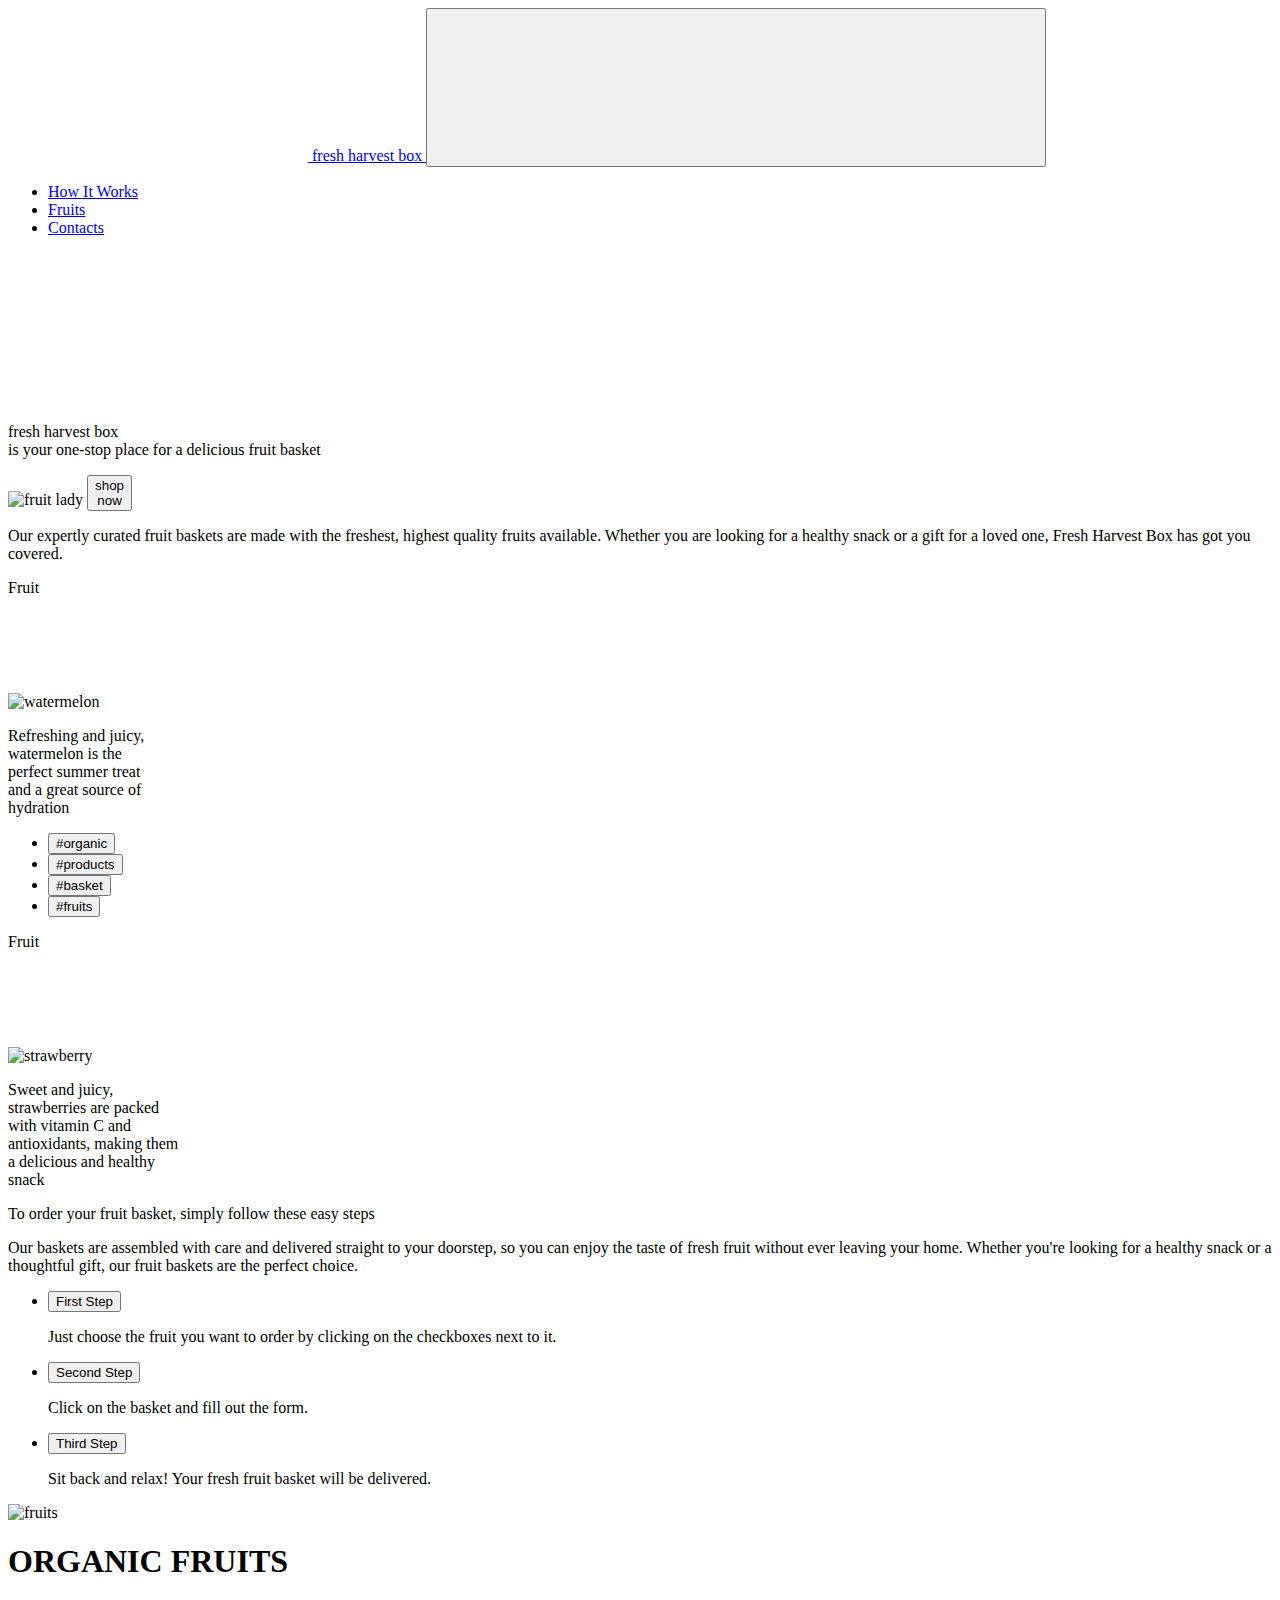
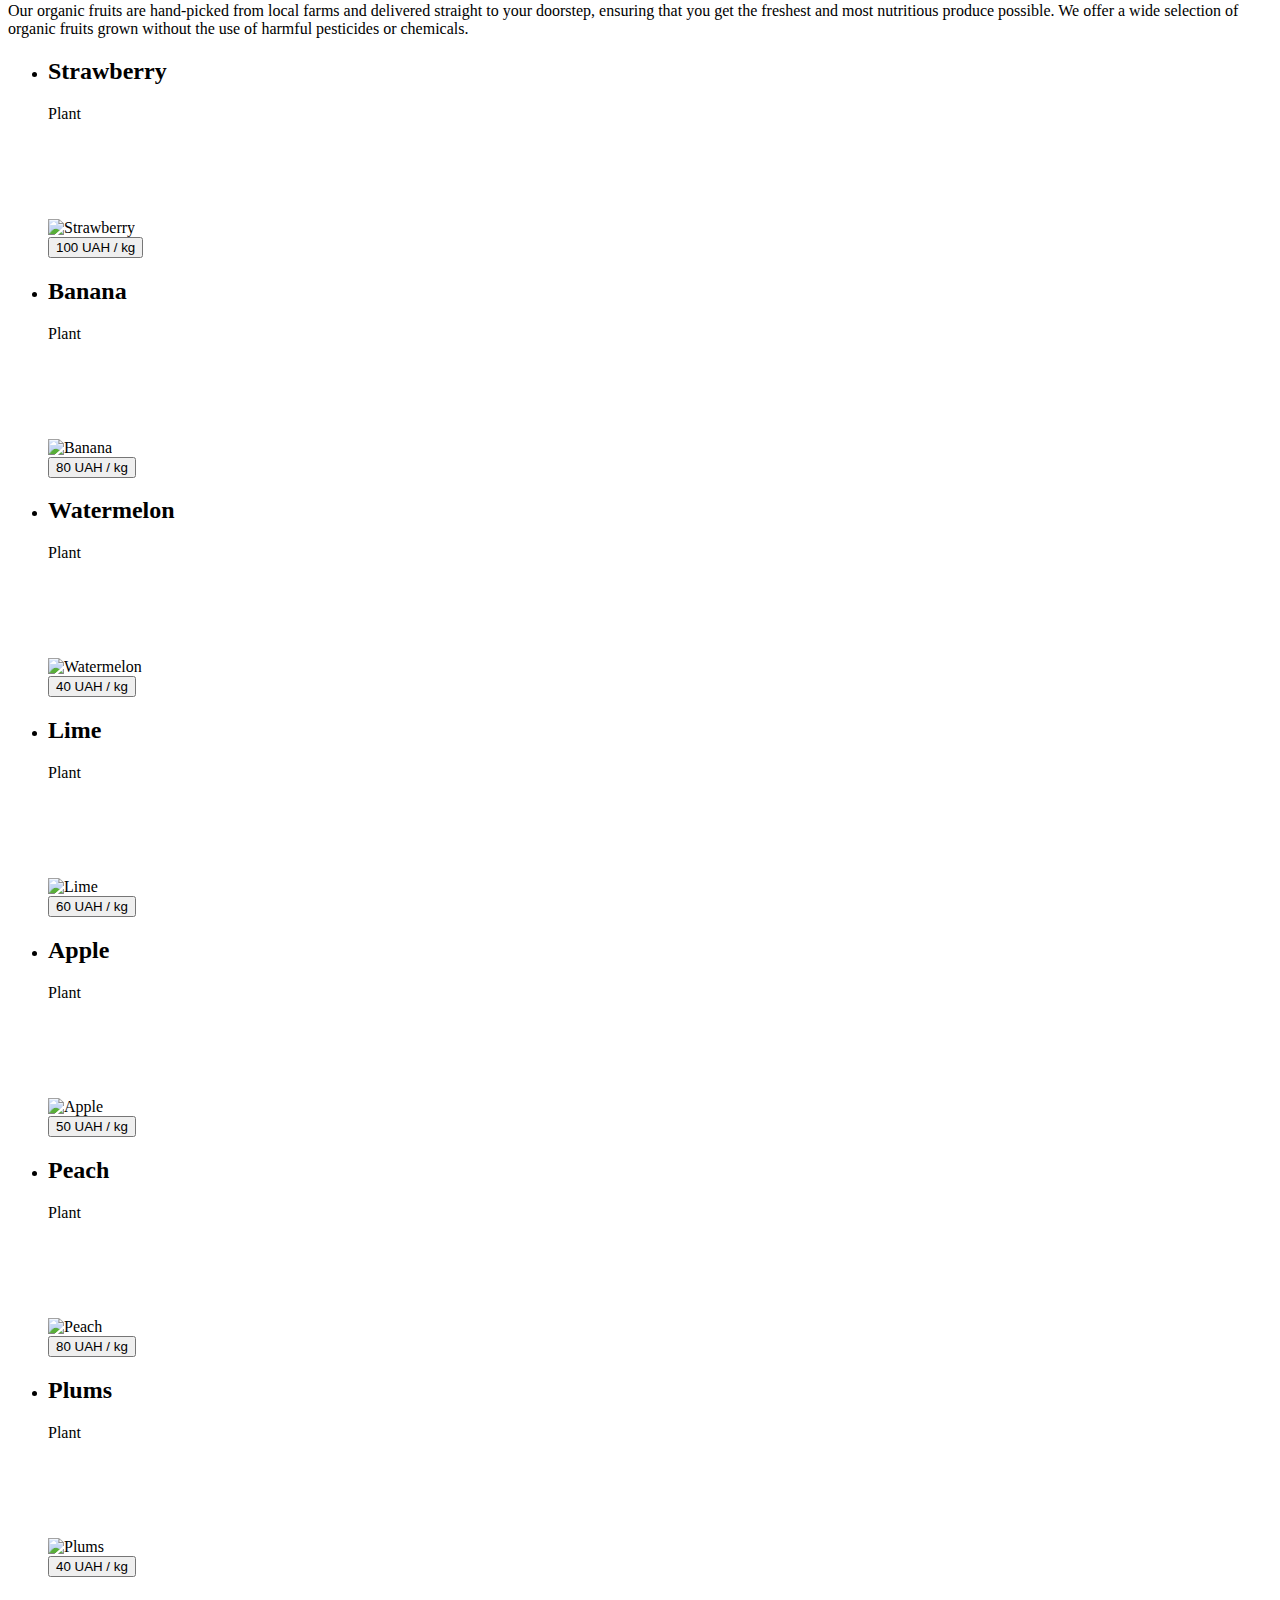
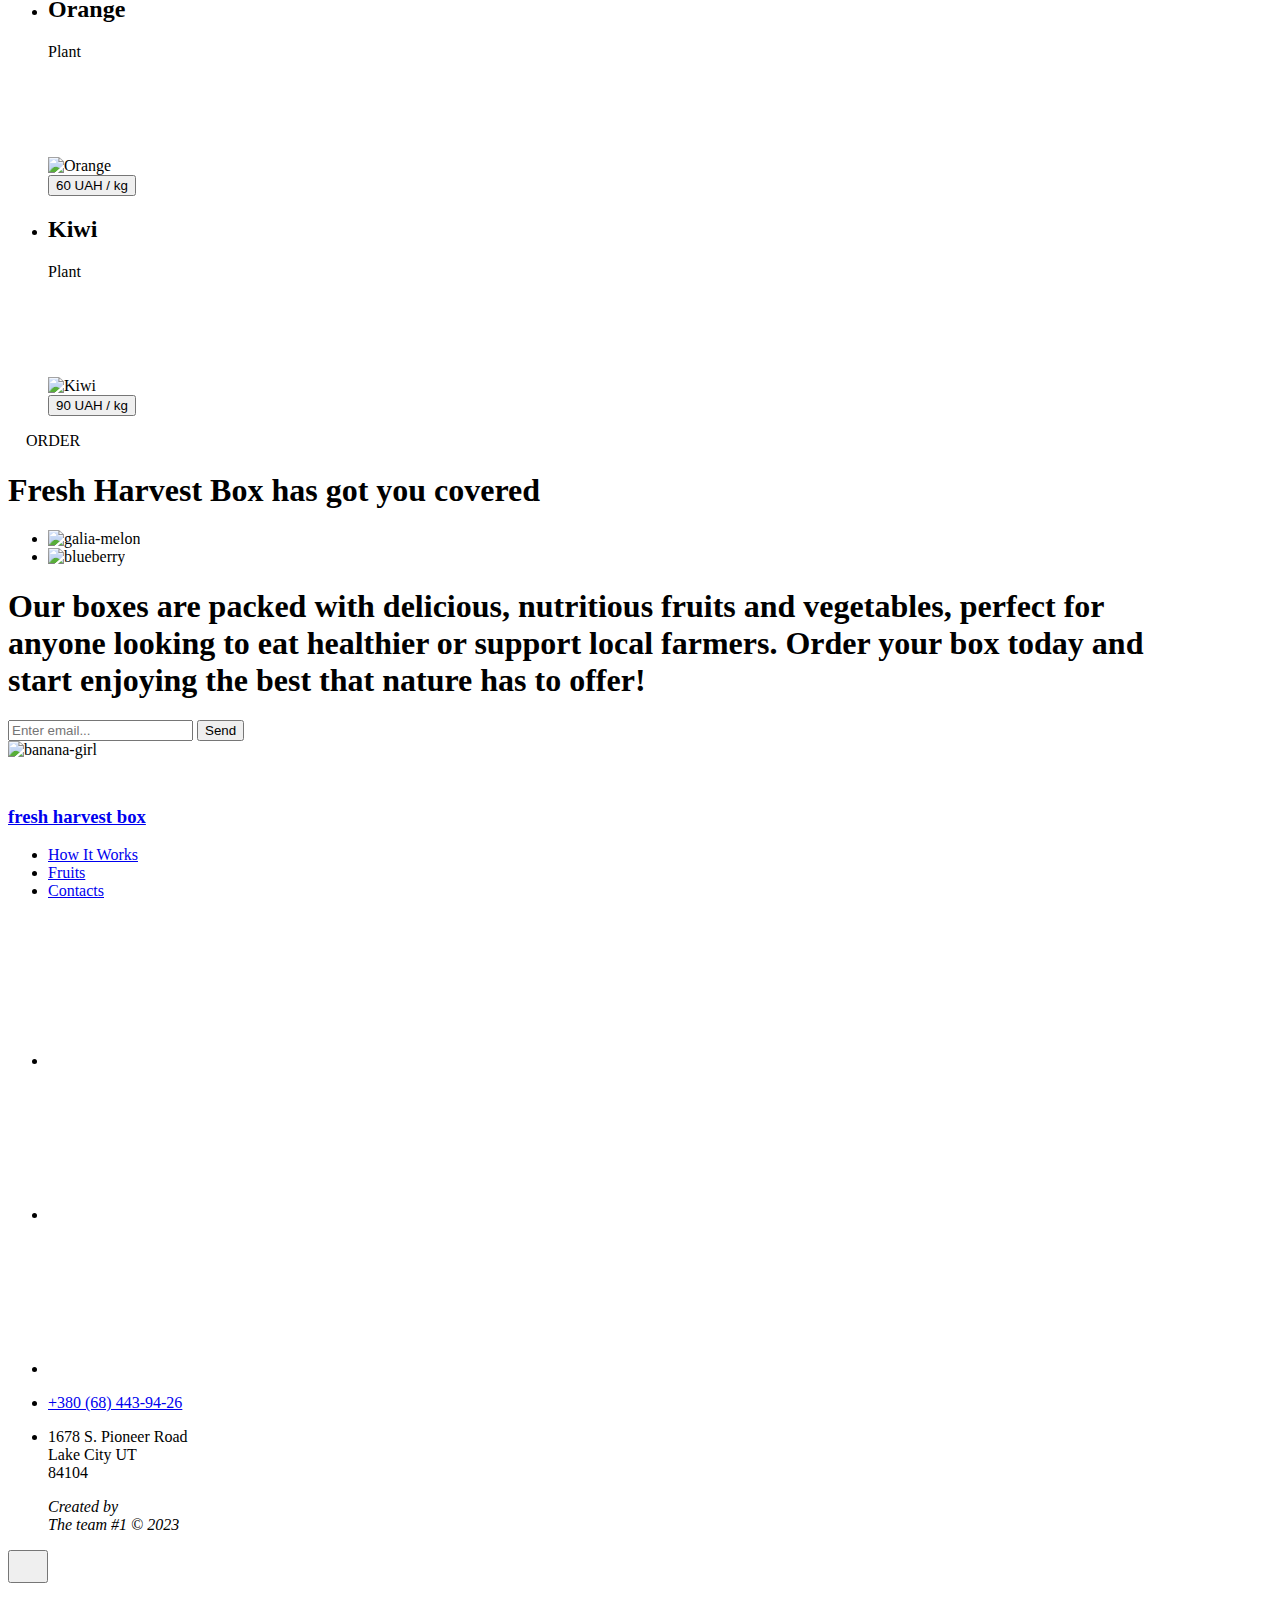
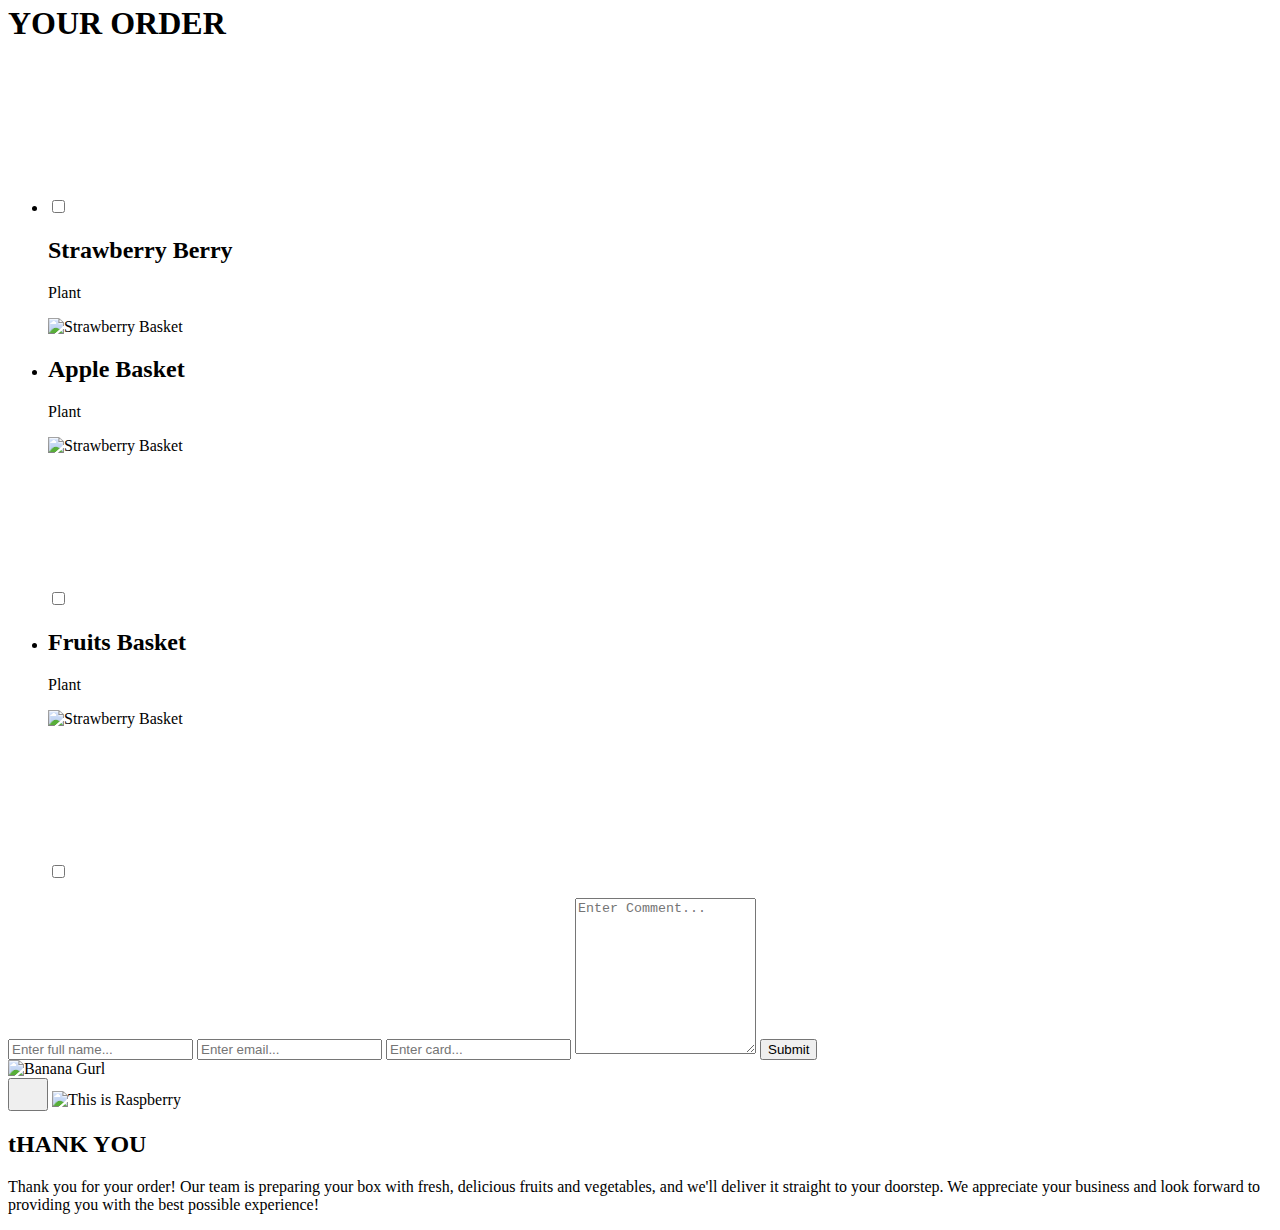
==== commit 9c0f4e65: "Deploying to gh-pages from @ crux16/goit-project-team@3fe27eb2c26d0e5a2c8af23f48739991a29e1382 🚀" ====
--- a/index.html
+++ b/index.html
@@ -1 +1 @@
-<!DOCTYPE html><html lang="en"><head><meta charset="utf-8"><meta name="viewport" content="width=device-width, initial-scale=1.0"><link rel="icon shortcut" href="/goit-project-team/icons.7253cf57.png" type="image/x-icon"><title>Harvest Festival</title><link rel="stylesheet" href="/goit-project-team/index.698c9f7f.css"></head><body> <header class="header"> <div class="container header-container"> <div class="header-logo"> <a href="/goit-project-team/index.html" class="link logo-link"> <svg class="icon logo-icon"> <use href="/goit-project-team/icons.9e455a71.svg#icon-blocks"></use> </svg> fresh harvest box </a> <button type="button" class="open-menu toggle-menu"> <svg class="icon icon-close"> <use href="/goit-project-team/icons.9e455a71.svg#icon-close"></use> </svg> <svg class="icon icon-fries"> <use href="/goit-project-team/icons.9e455a71.svg#icon-fries"></use> </svg> </button> </div> <nav class="menu-box nav-box"> <ul class="list nav-menu"> <li><a href="#how-it-work" class="link pages">How It Works</a></li> <li><a href="#fruits" class="link pages">Fruits</a></li> <li><a href="#Contacts" class="link pages">Contacts</a></li> </ul> <a href="#" target="_blank" rel="noopener noreferrer" class="bag-icon link"> <svg class="icon icon-bag"> <use href="/goit-project-team/icons.9e455a71.svg#icon-bag"></use> </svg> </a> </nav> </div> </header> <main class="section-wrapper"> <section class="hero"> <div class="container hero-container"> <div class="hero-section"> <div class="hero-box"> <p class="hero-title"> fresh harvest box<br> is your one-stop place for a delicious fruit basket </p> <div class="hero-image"> <img src="/goit-project-team/hero-lady-mobile.e897889d.jpg" alt="fruit lady"> <button class="hero-shop-now">shop<br>now</button> </div> </div> <div class="hero-left"> <p class="description">Our expertly curated fruit baskets are made with the freshest, highest quality fruits available. Whether you are looking for a healthy snack or a gift for a loved one, Fresh Harvest Box has got you covered.</p> <div class="image-desc"> <p>Fruit</p> <img src="/goit-project-team/tropical-watermelon.946ab2ec.png" alt="watermelon" class="hero-fruit" width="200" height="172"> <svg class="shadow-fruit" width="251" height="94"> <use href="/goit-project-team/icons.9e455a71.svg#shadow"></use> </svg> <p class="text-cap"> Refreshing and juicy,<br> watermelon is the <br> perfect summer treat <br> and a great source of <br> hydration </p> </div> </div> <div class="hero-right"> <ul class="hero-list list"> <li><button class="hero-label">#organic</button></li> <li><button class="hero-label">#products</button></li> <li><button class="hero-label">#basket</button></li> <li><button class="hero-label">#fruits</button></li> </ul> <div class="image-desc"> <p>Fruit</p> <img src="/goit-project-team/strawberry-basket.bd5a5092.png" alt="strawberry" class="hero-fruit" width="200" height="172"> <svg class="shadow-fruit" width="251" height="94"> <use href="/goit-project-team/icons.9e455a71.svg#shadow"></use> </svg> <p class="text-cap"> Sweet and juicy,<br> strawberries are packed<br> with vitamin C and<br> antioxidants, making them<br> a delicious and healthy<br> snack </p> </div> </div> </div> </div> </section> <section class="section section-easy-steps" id="how-it-work"> <div class="container"> <p class="section-step-title"> To order your fruit basket, simply follow these easy steps </p> <p class="section-step-desc"> Our baskets are assembled with care and delivered straight to your doorstep, so you can enjoy the taste of fresh fruit without ever leaving your home. Whether you're looking for a healthy snack or a thoughtful gift, our fruit baskets are the perfect choice. </p> <div class="section-step-card"> <ul class="list section-step-list"> <li class="section-easy-step-card"> <span><button type="button" class="button-card">First Step</button></span> <p class="card-desc"> Just choose the fruit you want to order by clicking on the checkboxes next to it. </p> </li> <li class="section-easy-step-card"> <span><button type="button" class="button-card">Second Step</button></span> <p class="card-desc">Click on the basket and fill out the form.</p> </li> <li class="section-easy-step-card"> <span><button type="button" class="button-card">Third Step</button></span> <p class="card-desc"> Sit back and relax! Your fresh fruit basket will be delivered. </p> </li> </ul> </div> </div> </section> <section class="section-fruits-gif"> <div class="container"> <div class="fruits-gif"> <img src="/goit-project-team/how-order.bbea6df4.gif" alt="fruits" class="content-gif"> </div> </div> </section> <section class="section-what-we-have" id="fruits"> <div class="container"> <div class="fruit-info"> <h1 class="section-title">ORGANIC FRUITS</h1> <p class="fruit-description"> Our organic fruits are hand-picked from local farms and delivered straight to your doorstep, ensuring that you get the freshest and most nutritious produce possible. We offer a wide selection of organic fruits grown without the use of harmful pesticides or chemicals. </p> </div> <ul class="fruits-project list"> <li class="fruits-card"> <div class="fruit"> <h2 class="fruit-name">Strawberry</h2> <p class="fruit-type">Plant</p> </div> <div class="picture-box"> <img src="/goit-project-team/product-1.b1eecab9.png" alt="Strawberry" width="295" height="251" class="fruits-image"> <svg class="shadow-fruit" width="251" height="94"> <use href="/goit-project-team/icons.9e455a71.svg#shadow"></use> </svg> </div> <button class="fruits-button">100 UAH / kg</button> </li> <li class="fruits-card"> <div class="fruit"> <h2 class="fruit-name">Banana</h2> <p class="fruit-type">Plant</p> </div> <div class="picture-box"> <img src="/goit-project-team/product-2.58a73630.png" alt="Banana" width="295" height="251" class="fruits-image"> <svg class="shadow-fruit" width="251" height="94"> <use href="/goit-project-team/icons.9e455a71.svg#shadow"></use> </svg> </div> <button class="fruits-button">80 UAH / kg</button> </li> <li class="fruits-card"> <div class="fruit"> <h2 class="fruit-name">Watermelon</h2> <p class="fruit-type">Plant</p> </div> <div class="picture-box"> <img src="/goit-project-team/product-3.7a70a6a5.png" alt="Watermelon" width="295" height="251" class="fruits-image"> <svg class="shadow-fruit" width="251" height="94"> <use href="/goit-project-team/icons.9e455a71.svg#shadow"></use> </svg> </div> <button class="fruits-button">40 UAH / kg</button> </li> <li class="fruits-card"> <div class="fruit"> <h2 class="fruit-name">Lime</h2> <p class="fruit-type">Plant</p> </div> <div class="picture-box"> <img src="/goit-project-team/product-4.3000c3a5.png" alt="Lime" width="295" height="251" class="fruits-image"> <svg class="shadow-fruit" width="251" height="94"> <use href="/goit-project-team/icons.9e455a71.svg#shadow"></use> </svg> </div> <button class="fruits-button">60 UAH / kg</button> </li> <li class="fruits-card"> <div class="fruit"> <h2 class="fruit-name">Apple</h2> <p class="fruit-type">Plant</p> </div> <div class="picture-box"> <img src="/goit-project-team/product-5.bd023fbf.png" alt="Apple" width="295" height="251" class="fruits-image"> <svg class="shadow-fruit" width="251" height="94"> <use href="/goit-project-team/icons.9e455a71.svg#shadow"></use> </svg> </div> <button class="fruits-button">50 UAH / kg</button> </li> <li class="fruits-card"> <div class="fruit"> <h2 class="fruit-name">Peach</h2> <p class="fruit-type">Plant</p> </div> <div class="picture-box"> <img src="/goit-project-team/product-6.fe99159e.png" alt="Peach" width="295" height="251" class="fruits-image"> <svg class="shadow-fruit" width="251" height="94"> <use href="/goit-project-team/icons.9e455a71.svg#shadow"></use> </svg> </div> <button class="fruits-button">80 UAH / kg</button> </li> <li class="fruits-card"> <div class="fruit"> <h2 class="fruit-name">Plums</h2> <p class="fruit-type">Plant</p> </div> <div class="picture-box"> <img src="/goit-project-team/product-7.34decfca.png" alt="Plums" width="295" height="251" class="fruits-image"> <svg class="shadow-fruit" width="251" height="94"> <use href="/goit-project-team/icons.9e455a71.svg#shadow"></use> </svg> </div> <button class="fruits-button">40 UAH / kg</button> </li> <li class="fruits-card"> <div class="fruit"> <h2 class="fruit-name">Orange</h2> <p class="fruit-type">Plant</p> </div> <div class="picture-box"> <img src="/goit-project-team/product-8.10427cc6.png" alt="Orange" width="295" height="251" class="fruits-image"> <svg class="shadow-fruit" width="251" height="94"> <use href="/goit-project-team/icons.9e455a71.svg#shadow"></use> </svg> </div> <button class="fruits-button">60 UAH / kg</button> </li> <li class="fruits-card"> <div class="fruit"> <h2 class="fruit-name">Kiwi</h2> <p class="fruit-type">Plant</p> </div> <div class="picture-box"> <img src="/goit-project-team/product-9.d810b599.png" alt="Kiwi" width="295" height="251" class="fruits-image"> <svg class="shadow-fruit" width="251" height="94"> <use href="/goit-project-team/icons.9e455a71.svg#shadow"></use> </svg> </div> <button class="fruits-button">90 UAH / kg</button> </li> </ul> <div class="fruits__order__button"> <div class="fruits__circle__button" data-modal-open=""> <svg class="fruits__arrow__icon" width="14" height="14"> <use href="/goit-project-team/icons.9e455a71.svg#icon-arrow"></use> </svg> <span class="order__text">ORDER</span> </div> </div> </div> </section> <section class="container section-subscribe" id="Contacts"> <div class="container-subscribe"> <h1 class="title-subscribe">Fresh Harvest Box has got you covered</h1> <ul class="list section-subscribe-list"> <li class="section-subscribe-item"> <img src="/goit-project-team/fruit1-desktop.3121ca3c.jpg" srcset="/goit-project-team/fruit1-mobile.b0094c7c.png   375w, /goit-project-team/fruit1-tablet.f1bbc742.png   768w, /goit-project-team/fruit1-desktop.3121ca3c.jpg 1280w" alt="galia-melon" width="335px" height="476px" class="melon-image"> </li> <li class="section-subscribe-item"> <img src="/goit-project-team/fruit-2.aaf15c52.jpg" alt="blueberry" width="335px" height="476px" class="blueberry-image"> </li> </ul> </div> <div class="subscribe-container"> <h1 class="subscribe-description"> Our boxes are packed with delicious, nutritious fruits and vegetables, perfect for <br> anyone looking to eat healthier or support local farmers. Order your box today and<br> start enjoying the best that nature has to offer! </h1> <form class="subscribe-form"> <label> <input class="input-email" type="email" name="email" placeholder="Enter email..." required> </label> <button class="btn send" type="submit">Send</button> </form> </div> </section> </main> <footer class="page-footer"> <div class="container footer"> <div class="footer-image"> <div class="image-footer"> <img src="/goit-project-team/banana-girl.00d0d123.png" alt="banana-girl" class="image-overlay" width="250"> </div> <a href="#" class="link logo-link"> <svg class="logo-icon" width="24" height="24"> <use href="/goit-project-team/icons.9e455a71.svg#icon-blocks"></use> </svg> <h3>fresh harvest box</h3> </a> </div> <div class="footer-menu"> <ul class="footer-menu-page list"> <li class="footer-menu-item"> <a class="link page" href="#how-it-work" rel="nopener noreferrer">How It Works</a> </li> <li class="footer-menu-item"> <a class="link page" href="#fruits" rel="nopener noreferrer">Fruits</a> </li> <li class="footer-menu-item"> <a class="link page" href="#contacts" rel="nopener noreferrer">Contacts</a> </li> </ul> </div> <div class="footer-social"> <ul class="footer-social-list list"> <li class="icon-item"> <a class="footer-social-link link" href="http://facebook.com" target="_blank" rel="nopener noreferrer"> <svg class="icon social-icon"> <use href="/goit-project-team/icons.9e455a71.svg#icon-facebook"></use> </svg> </a> </li> <li class="icon-item"> <a class="footer-social-link link" href="http://facebook.com" target="_blank" rel="nopener noreferrer"> <svg class="icon social-icon"> <use href="/goit-project-team/icons.9e455a71.svg#icon-instagram"></use> </svg> </a> </li> <li class="icon-item"> <a class="footer-social-link link" href="http://facebook.com" target="_blank" rel="nopener noreferrer"> <svg class="icon social-icon"> <use href="/goit-project-team/icons.9e455a71.svg#icon-youtube"></use> </svg> </a> </li> </ul> <ul class="footer-contacts list"> <li class="footer-phone"> <a class="footer-contact link" href="tel:+380684439426">+380 (68) 443-94-26</a> </li> <li class="footer-address"> <p> 1678 S. Pioneer Road <br> Lake City UT<br> 84104 </p> <address> Created by <br> The team #1 &copy; 2023 </address> </li> </ul> </div> </div> </footer>  <div class="backdrop is-hidden" data-modal=""> <div class="container"> <div class="modal"> <button type="button" class="modal-close" data-modal-close=""> <svg class="modal-close-icon" width="24" height="24"> <use href="/goit-project-team/icons.9e455a71.svg#modal-close-btn-icon"></use> </svg> </button> <h1 class="modal-form-title">YOUR ORDER</h1> <div class="selected__fruits_order"> <ul class="order__cart"> <li class="list order__fruits"> <label class="modal__checkmark"> <input type="checkbox" class="checkbox-form visually-hidden"> <svg class="fruits__checkmark"> <use href="/goit-project-team/icons.9e455a71.svg#icon-check"></use> </svg> </label> <div class="fruit-holder"> <h2 class="fruit-name-order">Strawberry Berry</h2> <p class="fruit-type-order">Plant</p> </div> <div class="picture-order-box"> <img src="/goit-project-team/product-cart-1.b9cbbeaf.png" alt="Strawberry Basket" class="fruits-basket"> </div> </li> <li class="list order__fruits"> <div class="fruit-holder"> <h2 class="fruit-name-order">Apple Basket</h2> <p class="fruit-type-order">Plant</p> </div> <div class="picture-order-box"> <img src="/goit-project-team/product-cart-2.a663d141.png" alt="Strawberry Basket" class="fruits-basket"> </div> <label class="modal__checkmark"> <input type="checkbox" class="checkbox-form visually-hidden"> <svg class="fruits__checkmark"> <use href="/goit-project-team/icons.9e455a71.svg#icon-check"></use> </svg> </label> </li> <li class="list order__fruits"> <div class="fruit-holder"> <h2 class="fruit-name-order">Fruits Basket</h2> <p class="fruit-type-order">Plant</p> </div> <div class="picture-order-box"> <img src="/goit-project-team/product-cart-3.d7a9335b.png" alt="Strawberry Basket" class="fruits-basket"> </div> <label class="modal__checkmark"> <input type="checkbox" class="checkbox-form visually-hidden"> <svg class="fruits__checkmark"> <use href="/goit-project-team/icons.9e455a71.svg#icon-check"></use> </svg> </label> </li> </ul> </div>  <form class="form"> <label class="form-field">  <input type="text" class="form-input" placeholder="Enter full name..." required> </label> <label class="form-field">  <input type="email" class="form-input" placeholder="Enter email..." required> </label> <label class="form-field"> <input class="form-input" placeholder="Enter card..." required> </label> <label class="form-field">  <textarea class="text-area" name="comments" rows="10" placeholder="Enter Comment..."></textarea> </label> <button type="submit" class="form-modal-button">Submit</button> </form> </div> </div> </div> <script src="/goit-project-team/index.ba5e63d1.js"></script> </body></html>+<!DOCTYPE html><html lang="en"><head><meta charset="utf-8"><meta name="viewport" content="width=device-width, initial-scale=1.0"><link rel="icon shortcut" href="/goit-project-team/icons.7253cf57.png" type="image/x-icon"><title>Harvest Festival</title><link rel="stylesheet" href="/goit-project-team/index.ecfd4c2f.css"></head><body> <header class="header"> <div class="container header-container"> <div class="header-logo"> <a href="/goit-project-team/index.html" class="link logo-link"> <svg class="icon logo-icon"> <use href="/goit-project-team/icons.42da489f.svg#icon-blocks"></use> </svg> fresh harvest box </a> <button type="button" class="open-menu toggle-menu"> <svg class="icon icon-close"> <use href="/goit-project-team/icons.42da489f.svg#icon-close"></use> </svg> <svg class="icon icon-fries"> <use href="/goit-project-team/icons.42da489f.svg#icon-fries"></use> </svg> </button> </div> <nav class="menu-box nav-box"> <ul class="list nav-menu"> <li><a href="#how-it-work" class="link pages">How It Works</a></li> <li><a href="#fruits" class="link pages">Fruits</a></li> <li><a href="#Contacts" class="link pages">Contacts</a></li> </ul> <a href="#" target="_blank" rel="noopener noreferrer" class="bag-icon link"> <svg class="icon icon-bag"> <use href="/goit-project-team/icons.42da489f.svg#icon-bag"></use> </svg> </a> </nav> </div> </header> <main class="section-wrapper"> <section class="hero"> <div class="container hero-container"> <div class="hero-section"> <div class="hero-box"> <p class="hero-title"> fresh harvest box<br> is your one-stop place for a delicious fruit basket </p> <div class="hero-image"> <img src="/goit-project-team/hero-lady-mobile.e897889d.jpg" alt="fruit lady"> <button class="hero-shop-now">shop<br>now</button> </div> </div> <div class="hero-left"> <p class="description">Our expertly curated fruit baskets are made with the freshest, highest quality fruits available. Whether you are looking for a healthy snack or a gift for a loved one, Fresh Harvest Box has got you covered.</p> <div class="image-desc"> <p>Fruit</p> <img src="/goit-project-team/tropical-watermelon.946ab2ec.png" alt="watermelon" class="hero-fruit" width="200" height="172"> <svg class="shadow-fruit" width="251" height="94"> <use href="/goit-project-team/icons.42da489f.svg#shadow"></use> </svg> <p class="text-cap"> Refreshing and juicy,<br> watermelon is the <br> perfect summer treat <br> and a great source of <br> hydration </p> </div> </div> <div class="hero-right"> <ul class="hero-list list"> <li><button class="hero-label">#organic</button></li> <li><button class="hero-label">#products</button></li> <li><button class="hero-label">#basket</button></li> <li><button class="hero-label">#fruits</button></li> </ul> <div class="image-desc"> <p>Fruit</p> <img src="/goit-project-team/strawberry-basket.bd5a5092.png" alt="strawberry" class="hero-fruit" width="200" height="172"> <svg class="shadow-fruit" width="251" height="94"> <use href="/goit-project-team/icons.42da489f.svg#shadow"></use> </svg> <p class="text-cap"> Sweet and juicy,<br> strawberries are packed<br> with vitamin C and<br> antioxidants, making them<br> a delicious and healthy<br> snack </p> </div> </div> </div> </div> </section> <section class="section section-easy-steps" id="how-it-work"> <div class="container"> <p class="section-step-title"> To order your fruit basket, simply follow these easy steps </p> <p class="section-step-desc"> Our baskets are assembled with care and delivered straight to your doorstep, so you can enjoy the taste of fresh fruit without ever leaving your home. Whether you're looking for a healthy snack or a thoughtful gift, our fruit baskets are the perfect choice. </p> <div class="section-step-card"> <ul class="list section-step-list"> <li class="section-easy-step-card"> <span><button type="button" class="button-card">First Step</button></span> <p class="card-desc"> Just choose the fruit you want to order by clicking on the checkboxes next to it. </p> </li> <li class="section-easy-step-card"> <span><button type="button" class="button-card">Second Step</button></span> <p class="card-desc">Click on the basket and fill out the form.</p> </li> <li class="section-easy-step-card"> <span><button type="button" class="button-card">Third Step</button></span> <p class="card-desc"> Sit back and relax! Your fresh fruit basket will be delivered. </p> </li> </ul> </div> </div> </section> <section class="section-fruits-gif"> <div class="container"> <div class="fruits-gif"> <img src="/goit-project-team/how-order.bbea6df4.gif" alt="fruits" class="content-gif"> </div> </div> </section> <section class="section-what-we-have" id="fruits"> <div class="container"> <div class="fruit-info"> <h1 class="section-title">ORGANIC FRUITS</h1> <p class="fruit-description"> Our organic fruits are hand-picked from local farms and delivered straight to your doorstep, ensuring that you get the freshest and most nutritious produce possible. We offer a wide selection of organic fruits grown without the use of harmful pesticides or chemicals. </p> </div> <ul class="fruits-project list"> <li class="fruits-card"> <div class="fruit"> <h2 class="fruit-name">Strawberry</h2> <p class="fruit-type">Plant</p> </div> <div class="picture-box"> <img src="/goit-project-team/product-1.b1eecab9.png" alt="Strawberry" width="295" height="251" class="fruits-image"> <svg class="shadow-fruit" width="251" height="94"> <use href="/goit-project-team/icons.42da489f.svg#shadow"></use> </svg> </div> <button class="fruits-button">100 UAH / kg</button> </li> <li class="fruits-card"> <div class="fruit"> <h2 class="fruit-name">Banana</h2> <p class="fruit-type">Plant</p> </div> <div class="picture-box"> <img src="/goit-project-team/product-2.58a73630.png" alt="Banana" width="295" height="251" class="fruits-image"> <svg class="shadow-fruit" width="251" height="94"> <use href="/goit-project-team/icons.42da489f.svg#shadow"></use> </svg> </div> <button class="fruits-button">80 UAH / kg</button> </li> <li class="fruits-card"> <div class="fruit"> <h2 class="fruit-name">Watermelon</h2> <p class="fruit-type">Plant</p> </div> <div class="picture-box"> <img src="/goit-project-team/product-3.7a70a6a5.png" alt="Watermelon" width="295" height="251" class="fruits-image"> <svg class="shadow-fruit" width="251" height="94"> <use href="/goit-project-team/icons.42da489f.svg#shadow"></use> </svg> </div> <button class="fruits-button">40 UAH / kg</button> </li> <li class="fruits-card"> <div class="fruit"> <h2 class="fruit-name">Lime</h2> <p class="fruit-type">Plant</p> </div> <div class="picture-box"> <img src="/goit-project-team/product-4.3000c3a5.png" alt="Lime" width="295" height="251" class="fruits-image"> <svg class="shadow-fruit" width="251" height="94"> <use href="/goit-project-team/icons.42da489f.svg#shadow"></use> </svg> </div> <button class="fruits-button">60 UAH / kg</button> </li> <li class="fruits-card"> <div class="fruit"> <h2 class="fruit-name">Apple</h2> <p class="fruit-type">Plant</p> </div> <div class="picture-box"> <img src="/goit-project-team/product-5.bd023fbf.png" alt="Apple" width="295" height="251" class="fruits-image"> <svg class="shadow-fruit" width="251" height="94"> <use href="/goit-project-team/icons.42da489f.svg#shadow"></use> </svg> </div> <button class="fruits-button">50 UAH / kg</button> </li> <li class="fruits-card"> <div class="fruit"> <h2 class="fruit-name">Peach</h2> <p class="fruit-type">Plant</p> </div> <div class="picture-box"> <img src="/goit-project-team/product-6.fe99159e.png" alt="Peach" width="295" height="251" class="fruits-image"> <svg class="shadow-fruit" width="251" height="94"> <use href="/goit-project-team/icons.42da489f.svg#shadow"></use> </svg> </div> <button class="fruits-button">80 UAH / kg</button> </li> <li class="fruits-card"> <div class="fruit"> <h2 class="fruit-name">Plums</h2> <p class="fruit-type">Plant</p> </div> <div class="picture-box"> <img src="/goit-project-team/product-7.34decfca.png" alt="Plums" width="295" height="251" class="fruits-image"> <svg class="shadow-fruit" width="251" height="94"> <use href="/goit-project-team/icons.42da489f.svg#shadow"></use> </svg> </div> <button class="fruits-button">40 UAH / kg</button> </li> <li class="fruits-card"> <div class="fruit"> <h2 class="fruit-name">Orange</h2> <p class="fruit-type">Plant</p> </div> <div class="picture-box"> <img src="/goit-project-team/product-8.10427cc6.png" alt="Orange" width="295" height="251" class="fruits-image"> <svg class="shadow-fruit" width="251" height="94"> <use href="/goit-project-team/icons.42da489f.svg#shadow"></use> </svg> </div> <button class="fruits-button">60 UAH / kg</button> </li> <li class="fruits-card"> <div class="fruit"> <h2 class="fruit-name">Kiwi</h2> <p class="fruit-type">Plant</p> </div> <div class="picture-box"> <img src="/goit-project-team/product-9.d810b599.png" alt="Kiwi" width="295" height="251" class="fruits-image"> <svg class="shadow-fruit" width="251" height="94"> <use href="/goit-project-team/icons.42da489f.svg#shadow"></use> </svg> </div> <button class="fruits-button">90 UAH / kg</button> </li> </ul> <div class="fruits__order__button"> <div class="fruits__circle__button" data-modal-open=""> <svg class="fruits__arrow__icon" width="14" height="14"> <use href="/goit-project-team/icons.42da489f.svg#icon-arrow"></use> </svg> <span class="order__text">ORDER</span> </div> </div> </div> </section> <section class="container section-subscribe" id="Contacts"> <div class="container-subscribe"> <h1 class="title-subscribe">Fresh Harvest Box has got you covered</h1> <ul class="list section-subscribe-list"> <li class="section-subscribe-item"> <img src="/goit-project-team/fruit1-desktop.3121ca3c.jpg" srcset="/goit-project-team/fruit1-mobile.b0094c7c.png   375w, /goit-project-team/fruit1-tablet.f1bbc742.png   768w, /goit-project-team/fruit1-desktop.3121ca3c.jpg 1280w" alt="galia-melon" width="335px" height="476px" class="melon-image"> </li> <li class="section-subscribe-item"> <img src="/goit-project-team/fruit-2.aaf15c52.jpg" alt="blueberry" width="335px" height="476px" class="blueberry-image"> </li> </ul> </div> <div class="subscribe-container"> <h1 class="subscribe-description"> Our boxes are packed with delicious, nutritious fruits and vegetables, perfect for <br> anyone looking to eat healthier or support local farmers. Order your box today and<br> start enjoying the best that nature has to offer! </h1> <form class="subscribe-form"> <label> <input class="input-email" type="email" name="email" placeholder="Enter email..." required> </label> <button class="btn send" type="submit">Send</button> </form> </div> </section> </main> <footer class="page-footer"> <div class="container footer"> <div class="footer-image"> <div class="image-footer"> <img src="/goit-project-team/banana-girl.00d0d123.png" alt="banana-girl" class="image-overlay" width="250"> </div> <a href="#" class="link logo-link"> <svg class="logo-icon" width="24" height="24"> <use href="/goit-project-team/icons.42da489f.svg#icon-blocks"></use> </svg> <h3>fresh harvest box</h3> </a> </div> <div class="footer-menu"> <ul class="footer-menu-page list"> <li class="footer-menu-item"> <a class="link page" href="#how-it-work" rel="nopener noreferrer">How It Works</a> </li> <li class="footer-menu-item"> <a class="link page" href="#fruits" rel="nopener noreferrer">Fruits</a> </li> <li class="footer-menu-item"> <a class="link page" href="#contacts" rel="nopener noreferrer">Contacts</a> </li> </ul> </div> <div class="footer-social"> <ul class="footer-social-list list"> <li class="icon-item"> <a class="footer-social-link link" href="http://facebook.com" target="_blank" rel="nopener noreferrer"> <svg class="icon social-icon"> <use href="/goit-project-team/icons.42da489f.svg#icon-facebook"></use> </svg> </a> </li> <li class="icon-item"> <a class="footer-social-link link" href="http://facebook.com" target="_blank" rel="nopener noreferrer"> <svg class="icon social-icon"> <use href="/goit-project-team/icons.42da489f.svg#icon-instagram"></use> </svg> </a> </li> <li class="icon-item"> <a class="footer-social-link link" href="http://facebook.com" target="_blank" rel="nopener noreferrer"> <svg class="icon social-icon"> <use href="/goit-project-team/icons.42da489f.svg#icon-youtube"></use> </svg> </a> </li> </ul> <ul class="footer-contacts list"> <li class="footer-phone"> <a class="footer-contact link" href="tel:+380684439426">+380 (68) 443-94-26</a> </li> <li class="footer-address"> <p> 1678 S. Pioneer Road <br> Lake City UT<br> 84104 </p> <address> Created by <br> The team #1 &copy; 2023 </address> </li> </ul> </div> </div> </footer>  <div class="backdrop is-hidden" data-modal=""> <div class="container modal-container">  <div class="modal"> <button type="button" class="modal-close" data-modal-close=""> <svg class="icon modal-close-icon" width="24" height="24"> <use href="/goit-project-team/icons.42da489f.svg#modal-close-btn-icon"></use> </svg> </button> <h1 class="modal-form-title">YOUR ORDER</h1> <div class="selected__fruits_order"> <ul class="order__cart"> <li class="list order__fruits"> <label class="modal__checkmark"> <input type="checkbox" class="checkbox-form visually-hidden"> <svg class="fruits__checkmark"> <use href="/goit-project-team/icons.42da489f.svg#icon-check"></use> </svg> </label> <div class="fruit-holder"> <h2 class="fruit-name-order">Strawberry Berry</h2> <p class="fruit-type-order">Plant</p> </div> <div class="picture-order-box"> <img src="/goit-project-team/product-cart-1.b9cbbeaf.png" alt="Strawberry Basket" class="fruits-basket"> </div> </li> <li class="list order__fruits"> <div class="fruit-holder"> <h2 class="fruit-name-order">Apple Basket</h2> <p class="fruit-type-order">Plant</p> </div> <div class="picture-order-box"> <img src="/goit-project-team/product-cart-2.a663d141.png" alt="Strawberry Basket" class="fruits-basket"> </div> <label class="modal__checkmark"> <input type="checkbox" class="checkbox-form visually-hidden"> <svg class="fruits__checkmark"> <use href="/goit-project-team/icons.42da489f.svg#icon-check"></use> </svg> </label> </li> <li class="list order__fruits"> <div class="fruit-holder"> <h2 class="fruit-name-order">Fruits Basket</h2> <p class="fruit-type-order">Plant</p> </div> <div class="picture-order-box"> <img src="/goit-project-team/product-cart-3.d7a9335b.png" alt="Strawberry Basket" class="fruits-basket"> </div> <label class="modal__checkmark"> <input type="checkbox" class="checkbox-form visually-hidden"> <svg class="fruits__checkmark"> <use href="/goit-project-team/icons.42da489f.svg#icon-check"></use> </svg> </label> </li> </ul> </div>  <form class="form"> <label class="form-field">  <input type="text" class="form-input" placeholder="Enter full name..." required> </label> <label class="form-field">  <input type="email" class="form-input" placeholder="Enter email..." required> </label> <label class="form-field"> <input class="form-input" placeholder="Enter card..." required> </label> <label class="form-field">  <textarea class="text-area" name="comments" rows="10" placeholder="Enter Comment..."></textarea> </label> <button type="submit" class="form-modal-button" banner-open="">Submit</button> </form> <div class="banana-gurl"> <img src="/goit-project-team/product-cart-lady.39a991ea.png" alt="Banana Gurl"> </div> </div> </div>  <div class="banner-fruits" banner-display=""> <button type="button" class="close-banner modal-close" banner-close=""> <svg class="icon modal-close-icon" width="24" height="24"> <use href="/goit-project-team/icons.42da489f.svg#modal-close-btn-icon"></use> </svg> </button> <img src="/goit-project-team/raspberry.6ed372b3.png" alt="This is Raspberry" width="278" height="239"> <h2 class="banner__fruits__title">tHANK YOU</h2> <p>Thank you for your order! Our team is preparing your box with fresh, delicious fruits and vegetables, and we'll deliver it straight to your doorstep. We appreciate your business and look forward to providing you with the best possible experience!</p> </div> </div> <script src="/goit-project-team/index.e69dfcfd.js"></script> <script src="/goit-project-team/index.782a2c78.js"></script> </body></html>